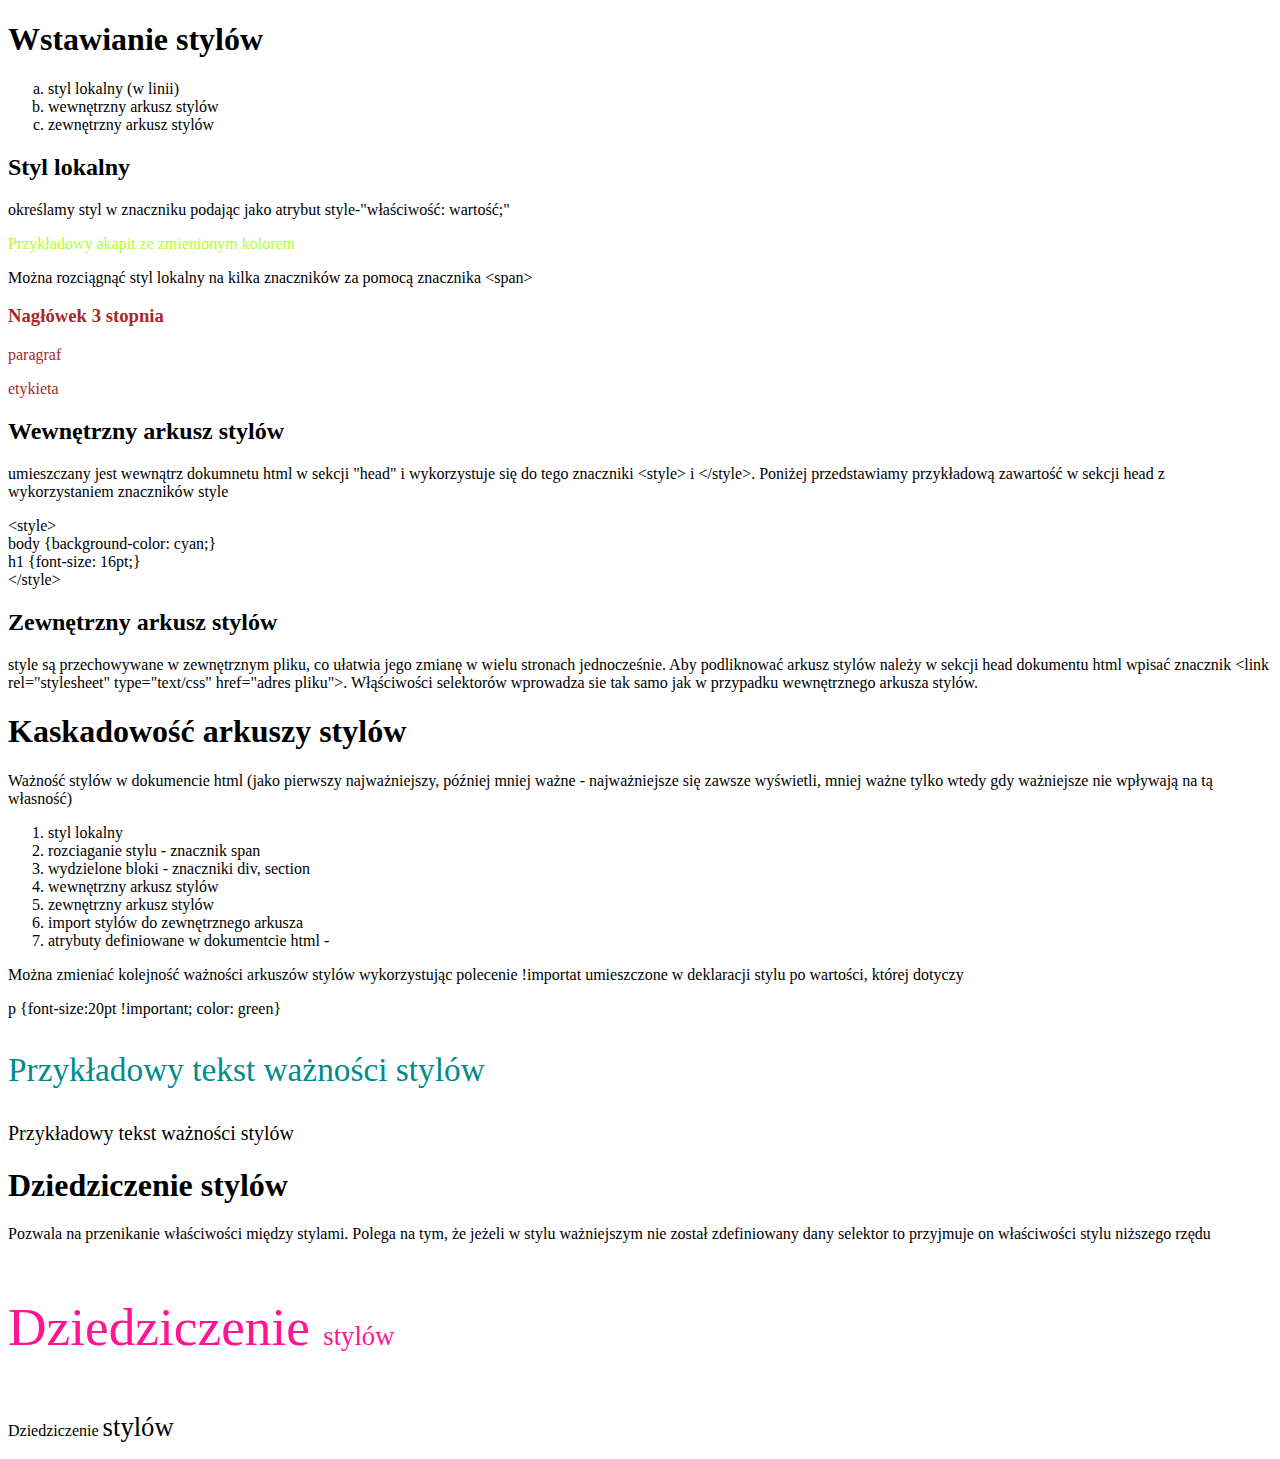
==== znacznikiCSS/index.html @ 1242eace "css" ====
<!DOCTYPE html>
<html lang="pl">
<head>
    <meta charset="UTF-8">
    <meta http-equiv="X-UA-Compatible" content="IE=edge">
    <meta name="viewport" content="width=device-width, initial-scale=1.0">
    <title>Kaskadowe arkusze stylów</title>
    <style>
        #normalny{
            font-size: 25pt !important;
            color:darkcyan
        }
        .dziedziczenie{
            font-size:40pt;
            color:deeppink;
        }
    </style>
</head>
<body>
    <h1>Wstawianie stylów</h1>
    <ol type="a">
        <li>styl lokalny (w linii)</li>
        <li>wewnętrzny arkusz stylów</li>
        <li>zewnętrzny arkusz stylów</li>
    </ol>

    <h2>Styl lokalny</h2>
    <p>określamy styl w znaczniku podając jako atrybut style-"właściwość: wartość;"</p>
    <p style="color: greenyellow">Przykładowy akapit ze zmienionym kolorem</p>

    <p>Można rozciągnąć styl lokalny na kilka znaczników za pomocą znacznika &lt;span&gt;</p>
    <span style="color:brown">
    <h3>Nagłówek 3 stopnia</h3>
    <p>paragraf</p>
    <label>etykieta</label>
    </span>
    <h2>Wewnętrzny arkusz stylów</h2>
    <p>umieszczany jest wewnątrz dokumnetu html w sekcji "head" i wykorzystuje się do tego znaczniki &lt;style&gt; i &lt;/style&gt;. Poniżej przedstawiamy przykładową zawartość w sekcji head z wykorzystaniem znaczników style</p>
    <p>
        &lt;style&gt;<br>
            body {background-color: cyan;}<br>
            h1 {font-size: 16pt;}<br>

        &lt;/style&gt;
    </p>
    <h2>Zewnętrzny arkusz stylów</h2>
    <p>style są przechowywane w zewnętrznym pliku, co ułatwia jego zmianę w wielu stronach jednocześnie. Aby podliknować arkusz stylów należy w sekcji head dokumentu html wpisać znacznik  &lt;link rel="stylesheet" type="text/css" href="adres pliku"&gt;. Włąściwości selektorów wprowadza sie tak samo jak w przypadku wewnętrznego arkusza stylów.</p>

    <h1> Kaskadowość arkuszy stylów</h1>
    <p>Ważność stylów w dokumencie html (jako pierwszy najważniejszy, później mniej ważne - najważniejsze się zawsze wyświetli, mniej ważne tylko wtedy gdy ważniejsze nie wpływają na tą własność) </p>
    <ol>
        <li>styl lokalny</li>
        <li>rozciaganie stylu - znacznik span</li>
        <li>wydzielone bloki - znaczniki div, section</li>
        <li>wewnętrzny arkusz stylów</li>
        <li>zewnętrzny arkusz stylów</li>
        <li>import stylów do zewnętrznego arkusza</li>
        <li>atrybuty definiowane w dokumentcie html - </li>
    </ol>
    <p>Można zmieniać kolejność ważności arkuszów stylów wykorzystując polecenie !importat umieszczone w deklaracji stylu po wartości, której dotyczy</p>
    <p>p {font-size:20pt !important; color: green}</p>
    <p id="normalny" style="font-size:15pt;">Przykładowy tekst ważności stylów</p>
    <p style="font-size:15pt;">Przykładowy tekst ważności stylów</p>
    <h1>Dziedziczenie stylów</h1>
    <p>Pozwala na przenikanie właściwości między stylami. Polega na tym, że jeżeli w stylu ważniejszym nie został zdefiniowany dany selektor to przyjmuje on właściwości stylu niższego rzędu</p>
    <p class="dziedziczenie">Dziedziczenie <span style="font-size:20pt">stylów</span></p>
    <p>Dziedziczenie <span style="font-size:20pt">stylów</span></p>

</body>
</html>
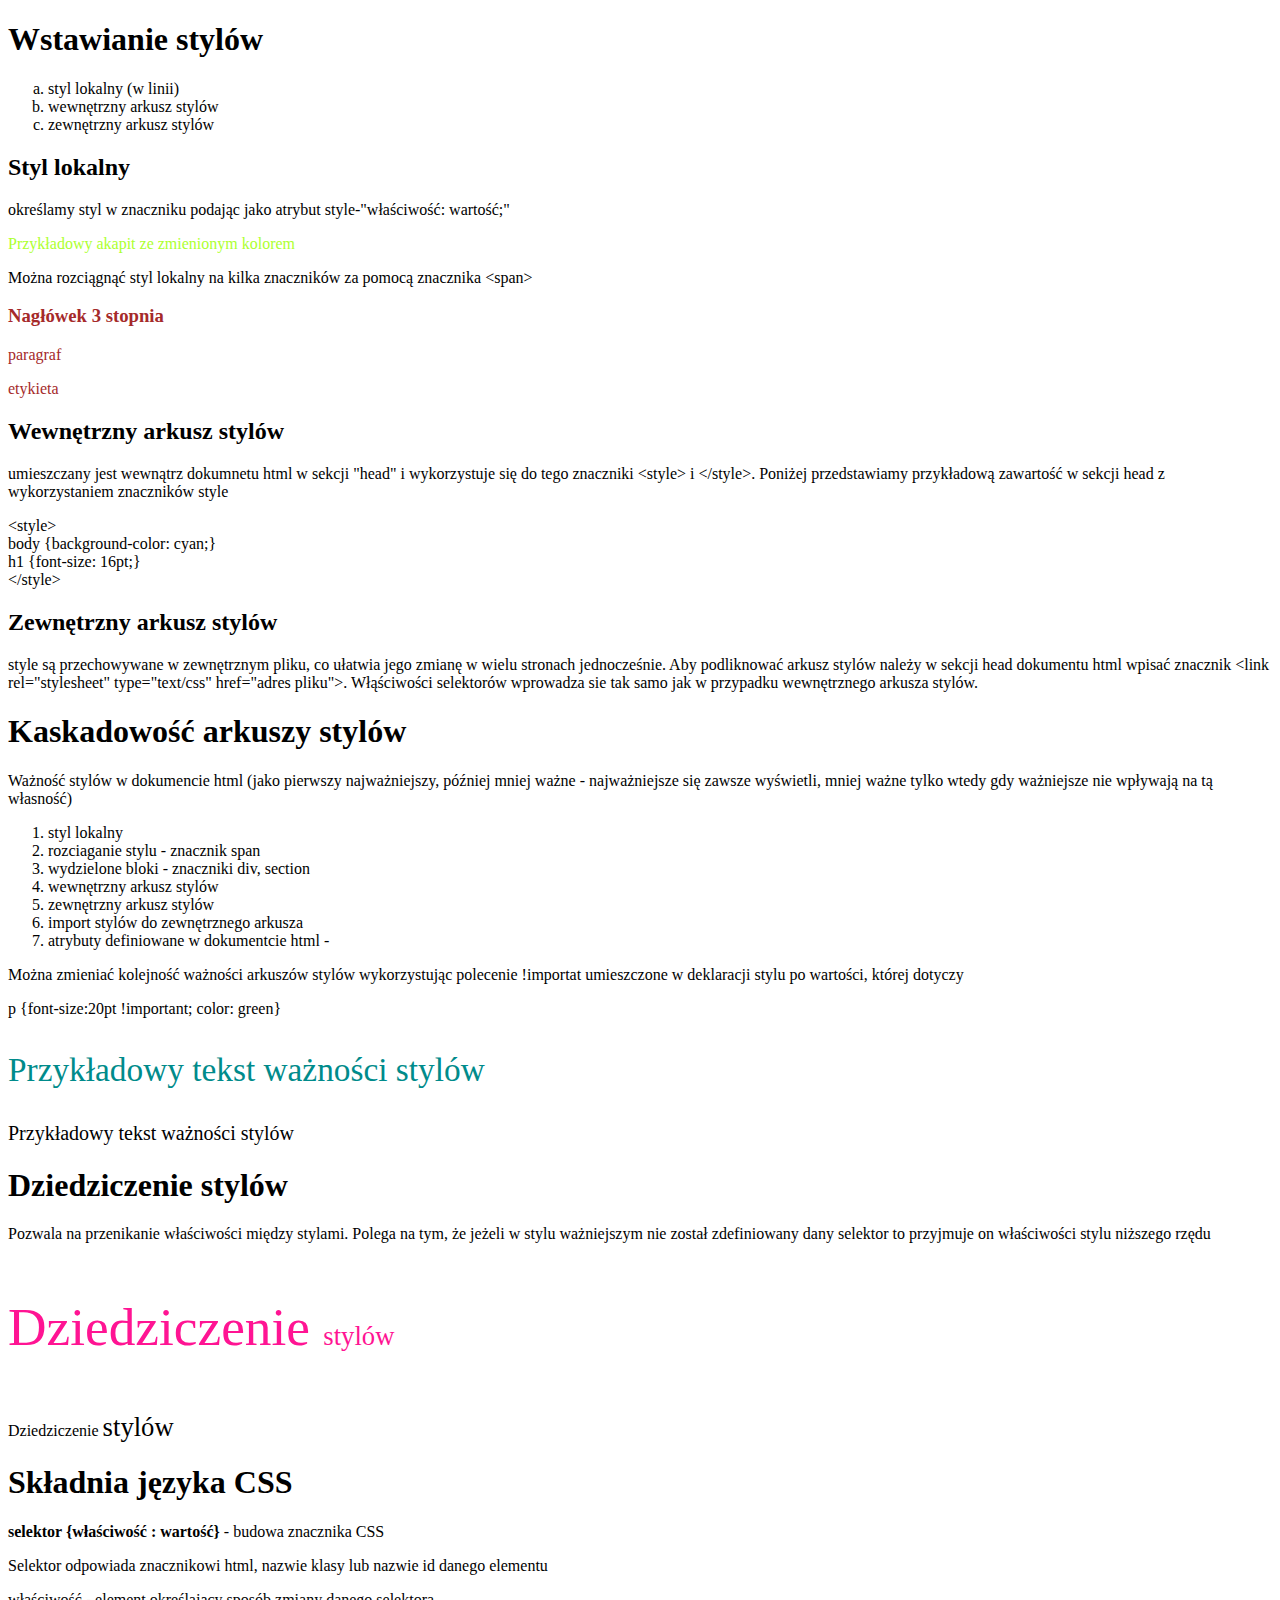
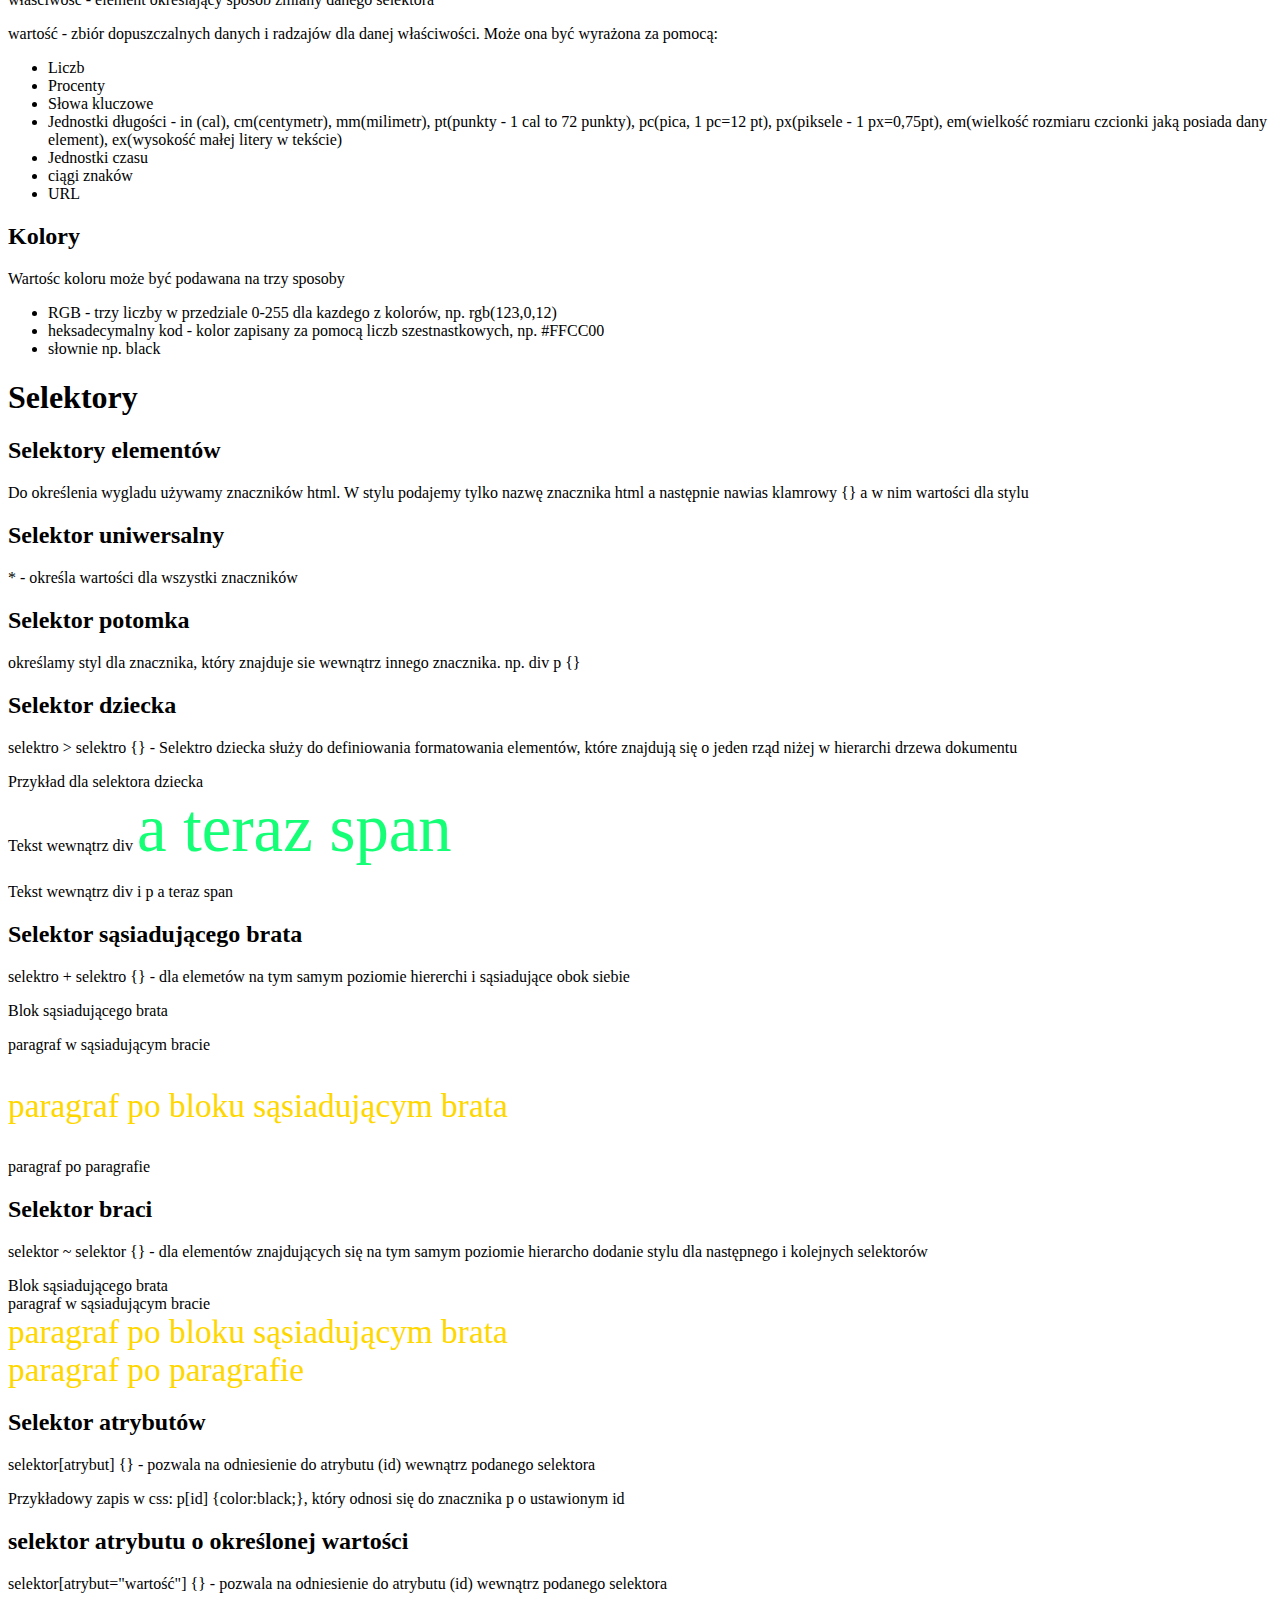
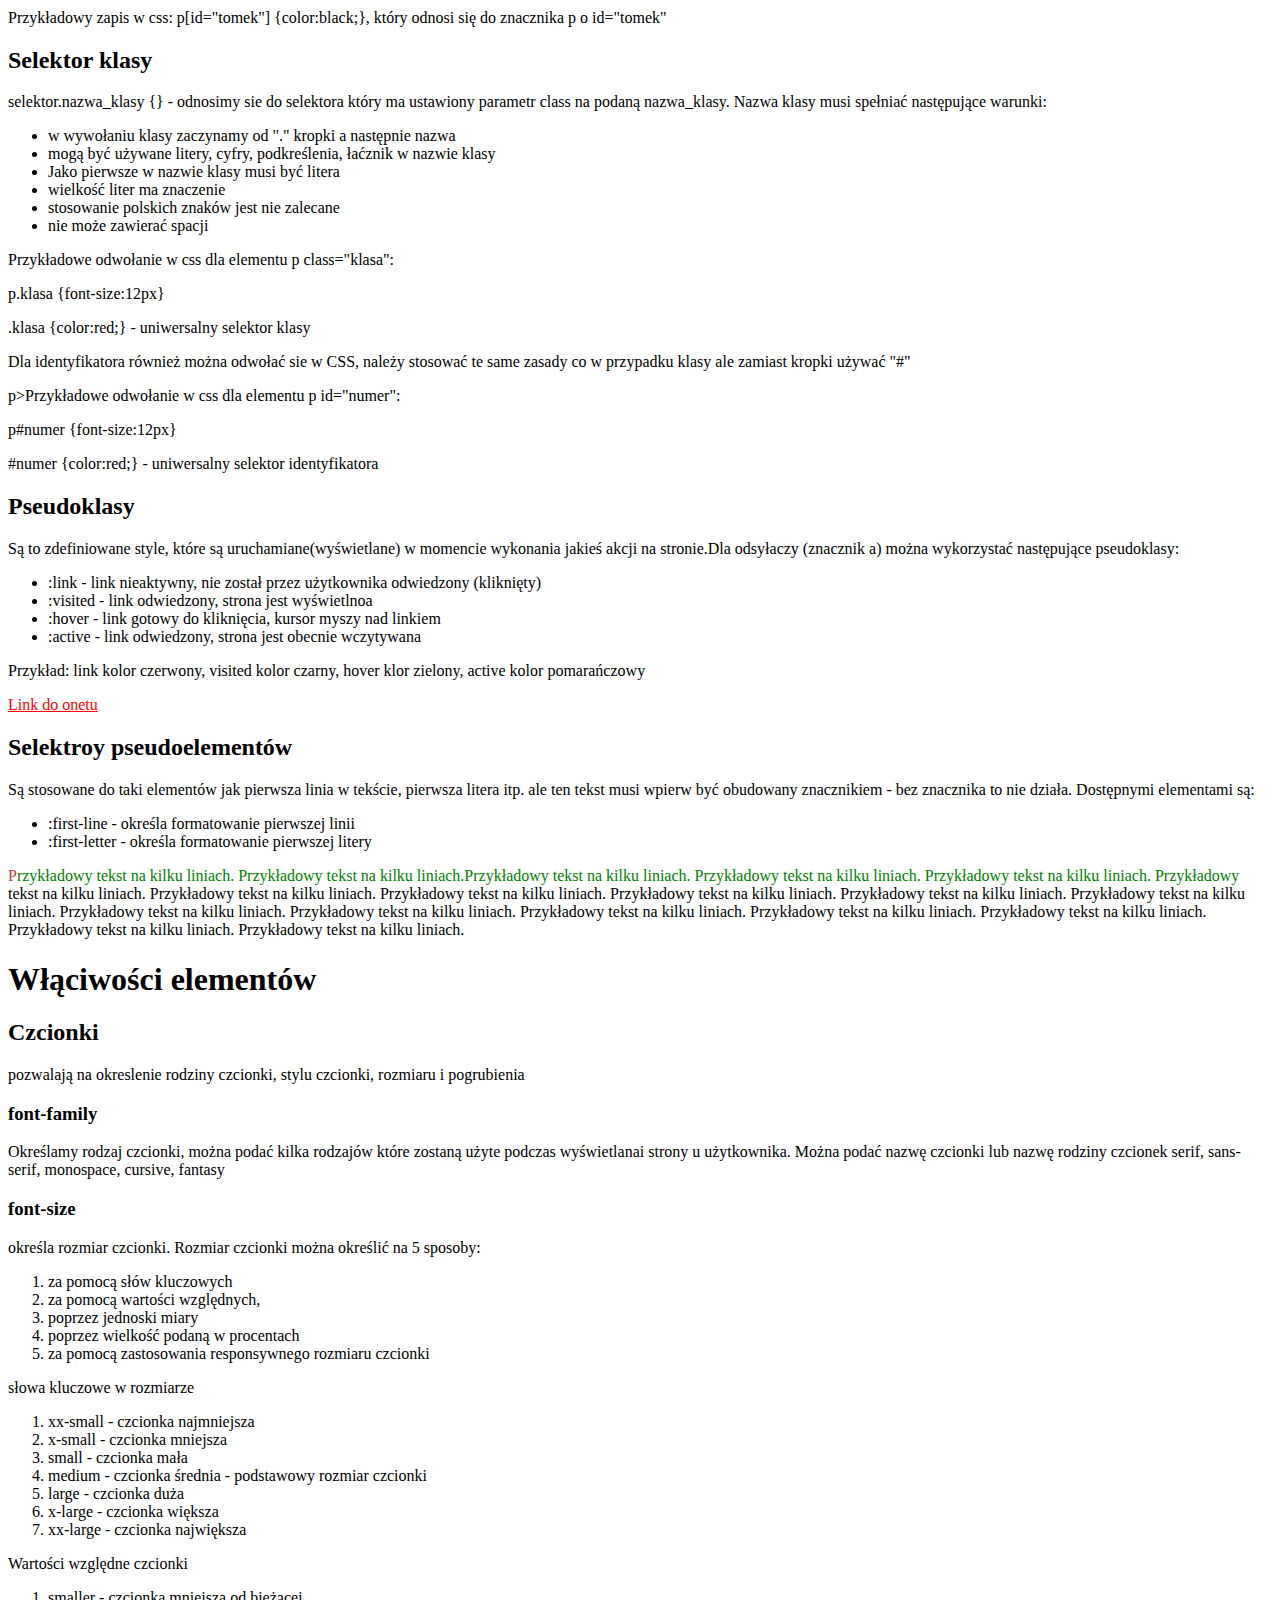
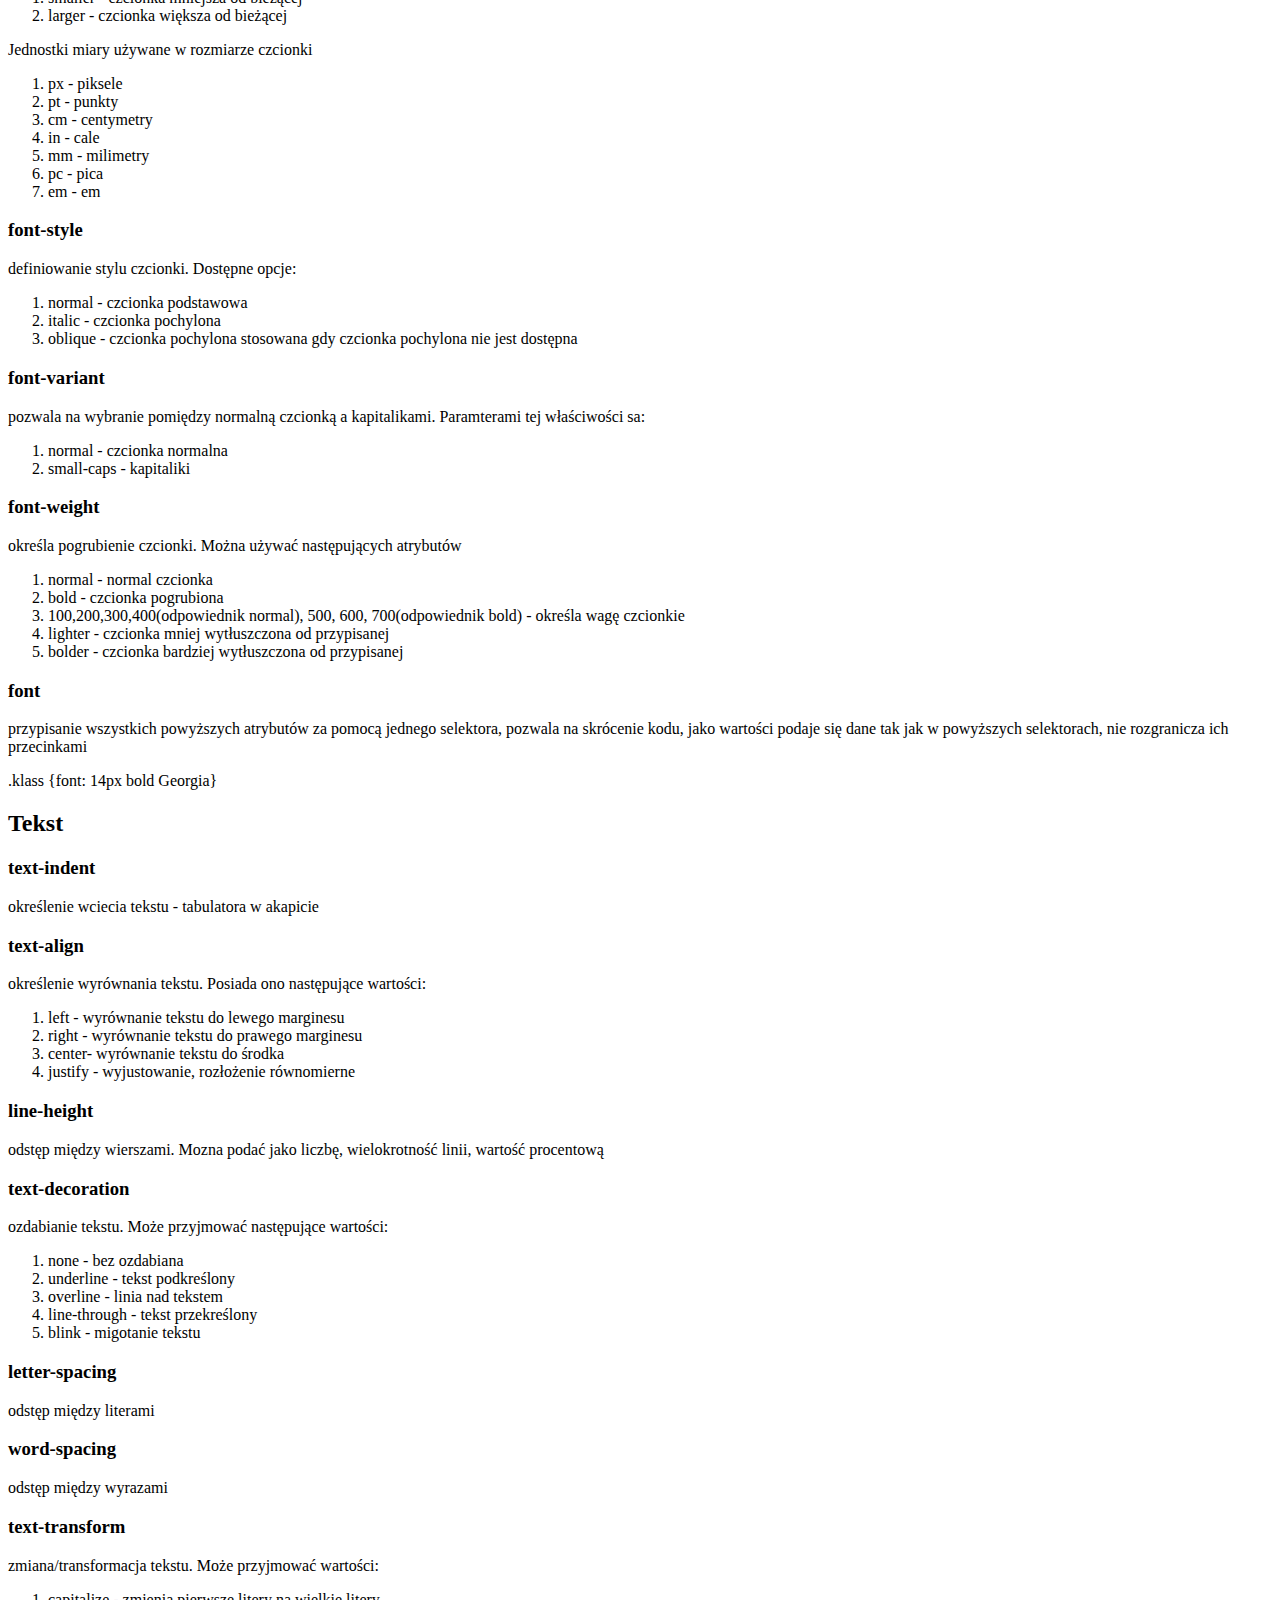
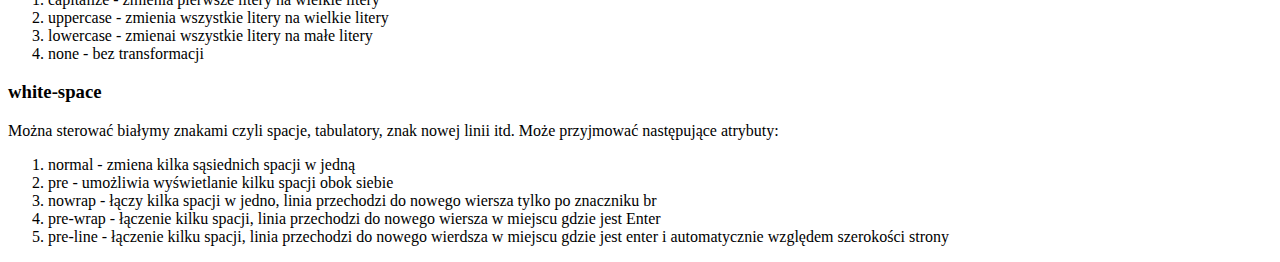
==== commit e6d30d43: "css" ====
--- a/znacznikiCSS/index.html
+++ b/znacznikiCSS/index.html
@@ -13,6 +13,39 @@
         .dziedziczenie{
             font-size:40pt;
             color:deeppink;
+        }
+        div > span {
+            font-size:50pt;
+            color:rgb(20, 255, 118);
+        }
+        div + p{
+            font-size: 25pt;
+            color: gold;
+        }
+        aside ~ main{
+            font-size: 25pt;
+            color: gold;
+        }
+
+        a:link {
+            color:red;
+        }
+        a:visited {
+            color:black;
+        }
+        a:hover {
+            color:green;
+        }
+        a:active {
+            color:orange;
+        }
+        .pseudo:first-line{
+            color:green;
+            font-size: 12 px;
+        }
+        .pseudo:first-letter{
+            color:rgb(182, 60, 60);
+            font-size: 20 px;
         }
     </style>
 </head>
@@ -65,6 +98,203 @@
     <p>Pozwala na przenikanie właściwości między stylami. Polega na tym, że jeżeli w stylu ważniejszym nie został zdefiniowany dany selektor to przyjmuje on właściwości stylu niższego rzędu</p>
     <p class="dziedziczenie">Dziedziczenie <span style="font-size:20pt">stylów</span></p>
     <p>Dziedziczenie <span style="font-size:20pt">stylów</span></p>
-
+    <h1>Składnia języka CSS</h1>
+    <p><strong>selektor {właściwość : wartość}</strong> - budowa znacznika CSS</p>
+    <p>Selektor odpowiada znacznikowi html, nazwie klasy lub nazwie id danego elementu</p>
+    <p>właściwość - element określający sposób zmiany danego selektora </p>
+    <p>wartość - zbiór dopuszczalnych danych i radzajów dla danej właściwości. Może ona być wyrażona za pomocą:</p>
+    <ul>
+        <li>Liczb</li>
+        <li>Procenty</li>
+        <li>Słowa kluczowe</li>
+        <li>Jednostki długości - in (cal), cm(centymetr), mm(milimetr), pt(punkty - 1 cal to 72 punkty), pc(pica, 1 pc=12 pt), px(piksele - 1 px=0,75pt), em(wielkość rozmiaru czcionki jaką posiada dany element), ex(wysokość małej litery w tekście)</li>
+        <li>Jednostki czasu</li>
+        <li>ciągi znaków</li>
+        <li>URL</li>
+    </ul>
+    <h2>Kolory</h2>
+    <p>Wartośc koloru może być podawana na trzy sposoby</p>
+    <ul>
+        <li>RGB - trzy liczby w przedziale 0-255 dla kazdego z kolorów, np. rgb(123,0,12)</li>
+        <li>heksadecymalny kod - kolor zapisany za pomocą liczb szestnastkowych, np. #FFCC00</li>
+        <li>słownie np. black</li>
+    </ul>
+    <h1>Selektory</h1>
+    <h2>Selektory elementów</h2>
+    <p>Do określenia wygladu używamy znaczników html. W stylu podajemy tylko nazwę znacznika html a następnie nawias klamrowy {} a w nim wartości dla stylu</p>
+    <h2>Selektor uniwersalny</h2>
+    <p>* - określa wartości dla wszystki znaczników</p>
+    <h2>Selektor potomka</h2>
+    <p> określamy styl dla znacznika, który znajduje sie wewnątrz innego znacznika. np. div p {}</p>
+    <h2>Selektor dziecka</h2>
+    <p>selektro > selektro {} - Selektro dziecka służy do definiowania formatowania elementów, które znajdują się o jeden rząd niżej w hierarchi drzewa dokumentu</p>
+    <div>
+        Przykład dla selektora dziecka<br>
+        Tekst wewnątrz div <span>a teraz span</span>
+        <p>Tekst wewnątrz div i p <span>a teraz span</span> </p>
+    </div>
+    <h2>Selektor sąsiadującego brata</h2>
+    <p>selektro + selektro {} - dla elemetów na tym samym poziomie hiererchi i sąsiadujące obok siebie</p>
+    <div>
+        Blok sąsiadującego brata
+        <p>paragraf w sąsiadującym bracie</p>
+    </div>
+    <p>paragraf po bloku sąsiadującym brata</p>
+    <p>paragraf po paragrafie</p>
+    <h2>Selektor braci</h2>
+    <p>selektor ~ selektor {} - dla elementów znajdujących się na tym samym poziomie hierarcho dodanie stylu dla następnego i kolejnych selektorów</p>
+    <aside>
+        Blok sąsiadującego brata
+        <main>paragraf w sąsiadującym bracie</main>
+    </aside>
+    <main>paragraf po bloku sąsiadującym brata</main>
+    <main>paragraf po paragrafie</main>
+    <h2>Selektor atrybutów</h2>
+    <p>selektor[atrybut] {} - pozwala na odniesienie do atrybutu (id) wewnątrz podanego selektora</p>
+    <p>Przykładowy zapis w css: p[id] {color:black;}, który odnosi się do znacznika p o ustawionym id</p>
+    <h2>selektor atrybutu o określonej wartości</h2>
+    <p>selektor[atrybut="wartość"] {} - pozwala na odniesienie do atrybutu (id) wewnątrz podanego selektora</p>
+    <p>Przykładowy zapis w css: p[id="tomek"] {color:black;}, który odnosi się do znacznika p o id="tomek"</p>
+    <h2>Selektor klasy</h2>
+    <p>selektor.nazwa_klasy {} - odnosimy sie do selektora który ma ustawiony parametr class na podaną nazwa_klasy. Nazwa klasy  musi spełniać następujące warunki:</p>
+    <ul>
+        <li>w wywołaniu klasy zaczynamy od "." kropki a następnie nazwa</li>
+        <li>mogą być używane litery, cyfry, podkreślenia, łaćznik w nazwie klasy</li>
+        <li>Jako pierwsze w nazwie klasy musi być litera</li>
+        <li>wielkość liter ma znaczenie</li>
+        <li>stosowanie polskich znaków jest nie zalecane</li>
+        <li>nie może zawierać spacji</li>
+    </ul>
+    <p>Przykładowe odwołanie w css dla elementu p class="klasa":</p>
+    <p>p.klasa {font-size:12px}</p>
+    <p>.klasa {color:red;} - uniwersalny selektor klasy</p>
+    <p>Dla identyfikatora również można odwołać sie w CSS, należy stosować te same zasady co w przypadku klasy ale zamiast kropki używać "#"</p>
+    p>Przykładowe odwołanie w css dla elementu p id="numer":</p>
+    <p>p#numer {font-size:12px}</p>
+    <p>#numer {color:red;} - uniwersalny selektor identyfikatora</p>
+    <h2>Pseudoklasy</h2>
+    <p>Są to zdefiniowane style, które są uruchamiane(wyświetlane) w momencie wykonania jakieś akcji na stronie.Dla odsyłaczy (znacznik a) można wykorzystać następujące pseudoklasy:</p>
+    <ul>
+        <li>:link - link nieaktywny, nie został przez użytkownika odwiedzony (kliknięty)</li>
+        <li>:visited - link odwiedzony, strona jest wyświetlnoa</li>
+        <li>:hover - link gotowy do kliknięcia, kursor myszy nad linkiem</li>
+        <li>:active - link odwiedzony, strona jest obecnie wczytywana</li>
+    </ul>
+    <p>Przykład: link kolor czerwony, visited kolor czarny, hover klor zielony, active kolor pomarańczowy</p>
+    <p><a href="https://www.onet.pl/">Link do onetu</a></p>
+    <h2>Selektroy pseudoelementów</h2>
+    <p>Są stosowane do taki elementów jak pierwsza linia w tekście, pierwsza litera itp. ale ten tekst musi wpierw być obudowany znacznikiem - bez znacznika to nie działa. Dostępnymi elementami są:</p>
+    <ul>
+        <li>:first-line - określa formatowanie pierwszej linii</li>
+        <li>:first-letter - określa formatowanie pierwszej litery</li>
+    </ul>
+    <p class="pseudo">Przykładowy tekst na kilku liniach. Przykładowy tekst na kilku liniach.Przykładowy tekst na kilku liniach. Przykładowy tekst na kilku liniach. Przykładowy tekst na kilku liniach. Przykładowy tekst na kilku liniach. Przykładowy tekst na kilku liniach. Przykładowy tekst na kilku liniach. Przykładowy tekst na kilku liniach. Przykładowy tekst na kilku liniach. Przykładowy tekst na kilku liniach. Przykładowy tekst na kilku liniach. Przykładowy tekst na kilku liniach. Przykładowy tekst na kilku liniach. Przykładowy tekst na kilku liniach. Przykładowy tekst na kilku liniach. Przykładowy tekst na kilku liniach. Przykładowy tekst na kilku liniach.</p>
+    <h1>Włąciwości elementów</h1>
+    <h2>Czcionki</h2>
+    <p>pozwalają na okreslenie rodziny czcionki, stylu czcionki, rozmiaru i pogrubienia</p>
+    <h3>font-family</h3>
+    <p>Określamy rodzaj czcionki, można podać kilka rodzajów które zostaną użyte podczas wyświetlanai strony u użytkownika. Można podać nazwę czcionki lub nazwę rodziny czcionek serif, sans-serif, monospace, cursive, fantasy</p>
+    <h3>font-size</h3>
+    <p>określa rozmiar czcionki. Rozmiar czcionki można określić na 5 sposoby:</p>
+    <ol>
+        <li>za pomocą słów kluczowych</li>
+    <li>za pomocą wartości względnych,</li>
+    <li>poprzez jednoski miary</li>  
+    <li>poprzez wielkość podaną w procentach</li> 
+    <li>za pomocą zastosowania responsywnego rozmiaru czcionki</li>
+    </ol>
+    <p>słowa kluczowe w rozmiarze</p>
+    <ol>
+        <li>xx-small - czcionka najmniejsza</li>
+        <li>x-small - czcionka mniejsza</li>
+        <li>small - czcionka mała</li>
+        <li>medium - czcionka średnia - podstawowy rozmiar czcionki</li>
+        <li>large - czcionka duża</li>
+        <li>x-large - czcionka większa</li>
+        <li>xx-large - czcionka największa</li>
+    </ol>
+    <p>Wartości względne czcionki</p>
+    <ol>
+        <li>smaller - czcionka mniejsza od bieżącej</li>
+        <li>larger - czcionka większa od bieżącej</li>
+    </ol>
+    <p>Jednostki miary używane w rozmiarze czcionki</p>
+    <ol>
+        <li>px - piksele</li>
+        <li>pt - punkty</li>
+        <li>cm - centymetry</li>
+        <li>in - cale</li>
+        <li>mm - milimetry</li>
+        <li>pc - pica</li>
+        <li>em - em</li>
+    </ol>
+    <h3>font-style</h3>
+    <p>definiowanie stylu czcionki. Dostępne opcje:</p>
+    <ol>
+        <li>normal - czcionka podstawowa</li>
+        <li>italic - czcionka pochylona</li>
+        <li>oblique - czcionka pochylona stosowana gdy czcionka pochylona nie jest dostępna</li>
+    </ol>
+    <h3>font-variant</h3>
+    <p> pozwala na wybranie pomiędzy normalną czcionką a kapitalikami. Paramterami tej właściwości sa:</p>
+    <ol>
+        <li>normal - czcionka normalna</li>
+        <li>small-caps - kapitaliki</li>
+    </ol>
+    <h3>font-weight</h3>
+    <p>określa pogrubienie czcionki. Można używać następujących atrybutów</p>
+    <ol>
+        <li>normal - normal czcionka</li>
+        <li>bold - czcionka pogrubiona</li>
+        <li>100,200,300,400(odpowiednik normal), 500, 600, 700(odpowiednik bold) - określa wagę czcionkie</li>
+        <li>lighter - czcionka mniej wytłuszczona od przypisanej</li>
+        <li>bolder - czcionka bardziej wytłuszczona od przypisanej</li>
+    </ol>
+    <h3>font</h3>
+    <p>przypisanie wszystkich powyższych atrybutów za pomocą jednego selektora, pozwala na skrócenie kodu, jako wartości podaje się dane tak jak w powyższych selektorach, nie rozgranicza ich przecinkami</p>
+    <p>.klass {font: 14px bold Georgia}</p>
+    <h2>Tekst</h2>
+    <h3>text-indent</h3>
+    <p>określenie wciecia tekstu - tabulatora w akapicie</p>
+    <h3>text-align</h3>
+    <p>określenie wyrównania tekstu. Posiada ono następujące wartości:</p>
+    <ol>
+        <li>left - wyrównanie tekstu do lewego marginesu</li>
+        <li>right - wyrównanie tekstu do prawego marginesu</li>
+        <li>center- wyrównanie tekstu do środka</li>
+        <li>justify - wyjustowanie, rozłożenie równomierne</li>
+    </ol>
+    <h3>line-height</h3>
+    <p>odstęp między wierszami. Mozna podać jako liczbę, wielokrotność linii, wartość procentową</p>
+    <h3>text-decoration</h3>
+    <p>ozdabianie tekstu. Może przyjmować następujące wartości:</p>
+    <ol>
+        <li>none - bez ozdabiana</li>
+        <li>underline - tekst podkreślony</li>
+        <li>overline - linia nad tekstem</li>
+        <li>line-through - tekst przekreślony</li>
+        <li>blink - migotanie tekstu</li>
+    </ol>
+    <h3>letter-spacing</h3>
+    <p> odstęp między literami</p>
+    <h3>word-spacing</h3>
+    <p>odstęp między wyrazami</p>
+    <h3>text-transform</h3>
+    <p>zmiana/transformacja tekstu. Może przyjmować wartości:</p>
+    <ol>
+        <li>capitalize - zmienia pierwsze litery na wielkie litery</li>
+        <li>uppercase - zmienia wszystkie litery na wielkie litery</li>
+        <li>lowercase - zmienai wszystkie litery na małe litery</li>
+        <li>none - bez transformacji</li>
+    </ol>
+    <h3>white-space</h3>
+    <p>Można sterować białymy znakami czyli spacje, tabulatory, znak nowej linii itd. Może przyjmować następujące atrybuty:</p>
+    <ol>
+        <li>normal - zmiena kilka sąsiednich spacji w jedną</li>
+        <li>pre - umożliwia wyświetlanie kilku spacji obok siebie</li>
+        <li>nowrap - łączy kilka spacji w jedno, linia przechodzi do nowego wiersza tylko po znaczniku br</li>
+        <li>pre-wrap - łączenie kilku spacji, linia przechodzi do nowego wiersza w miejscu gdzie jest Enter</li>
+        <li>pre-line - łączenie kilku spacji, linia przechodzi do nowego wierdsza w miejscu gdzie jest enter i automatycznie względem szerokości strony </li>
+    </ol>
 </body>
 </html>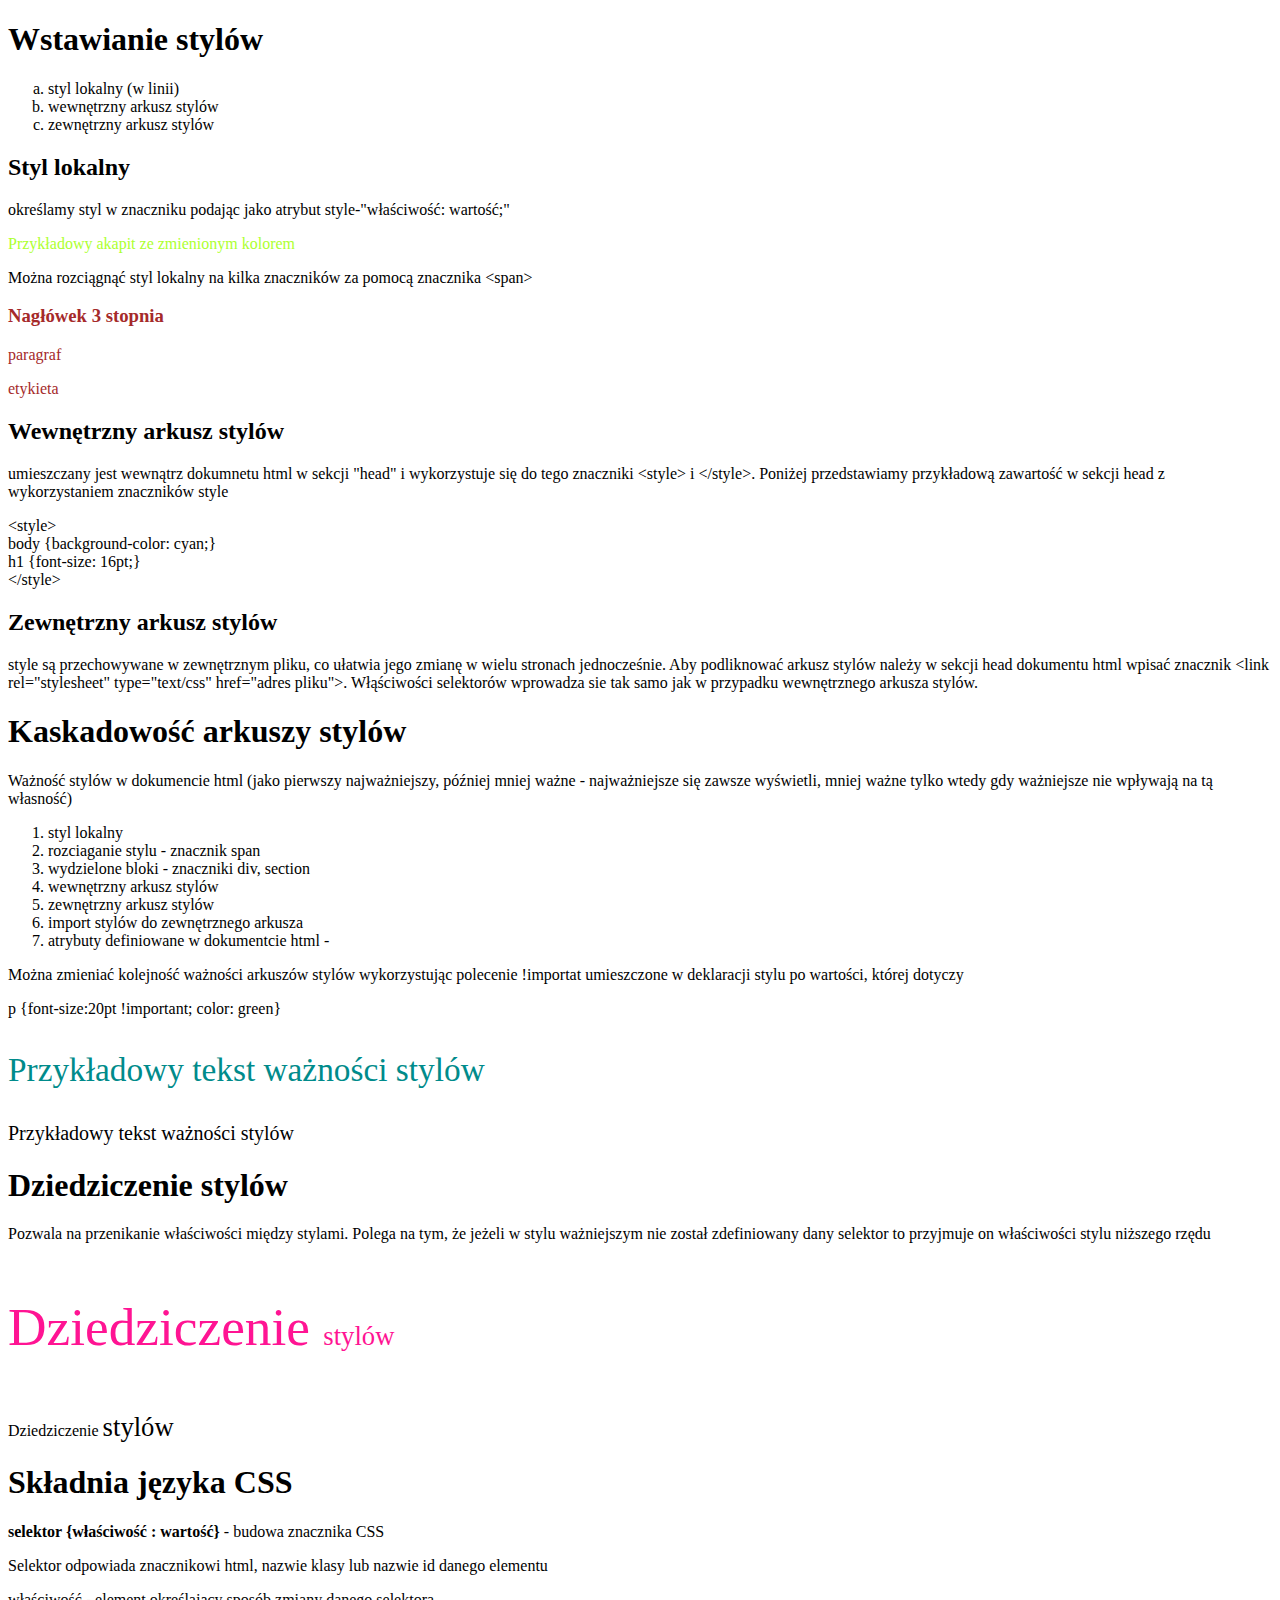
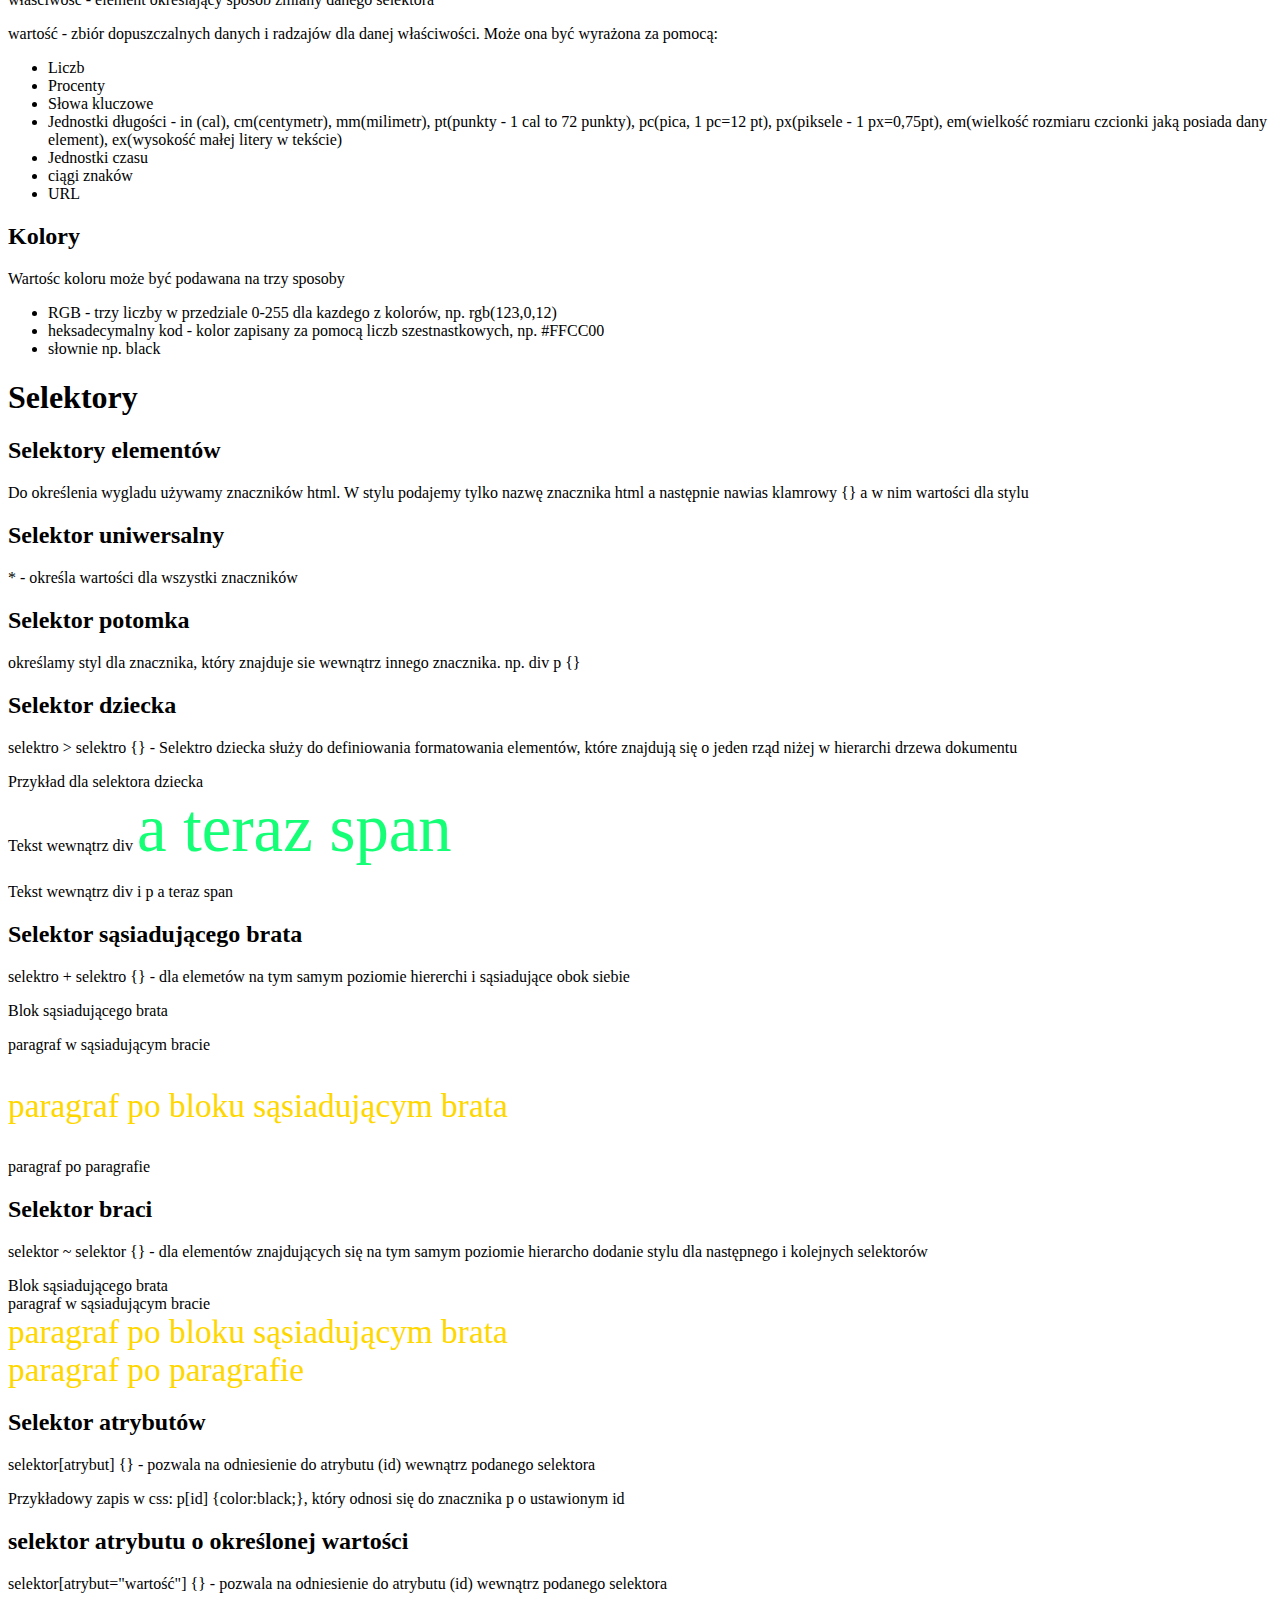
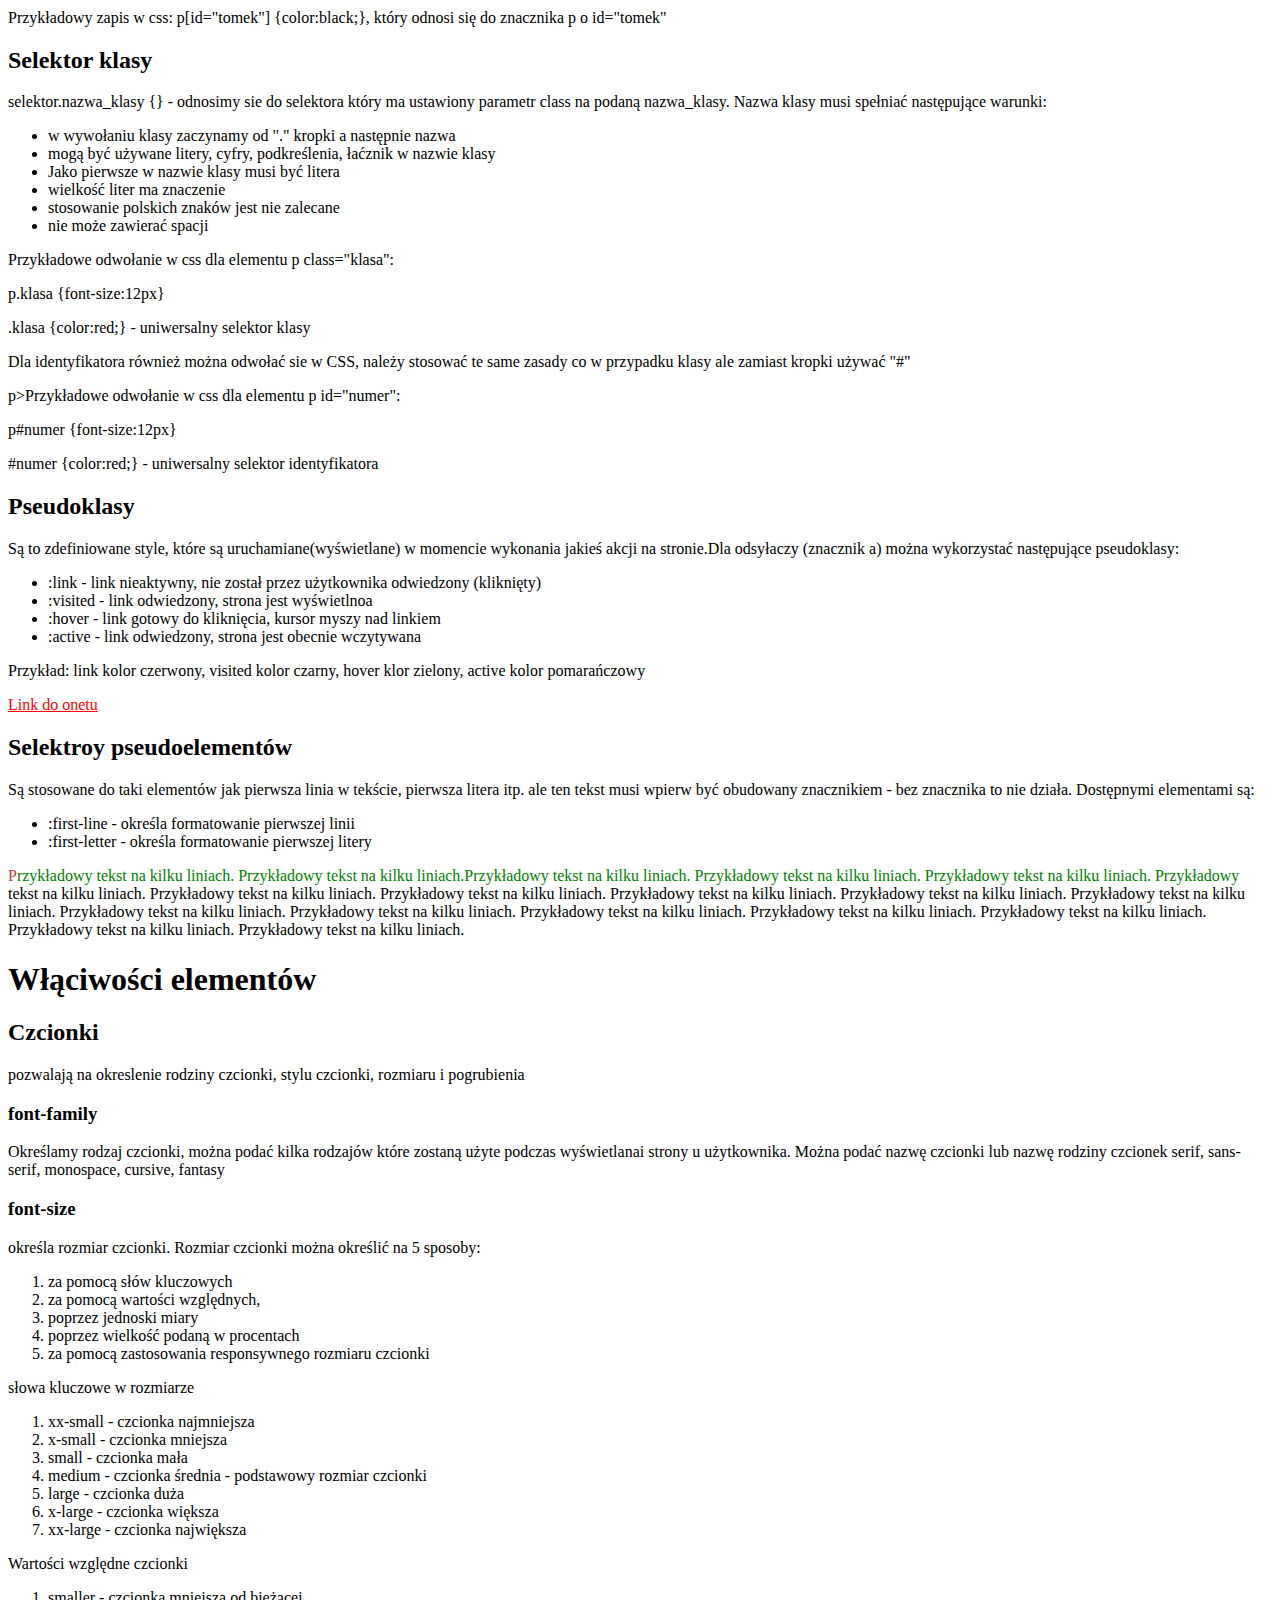
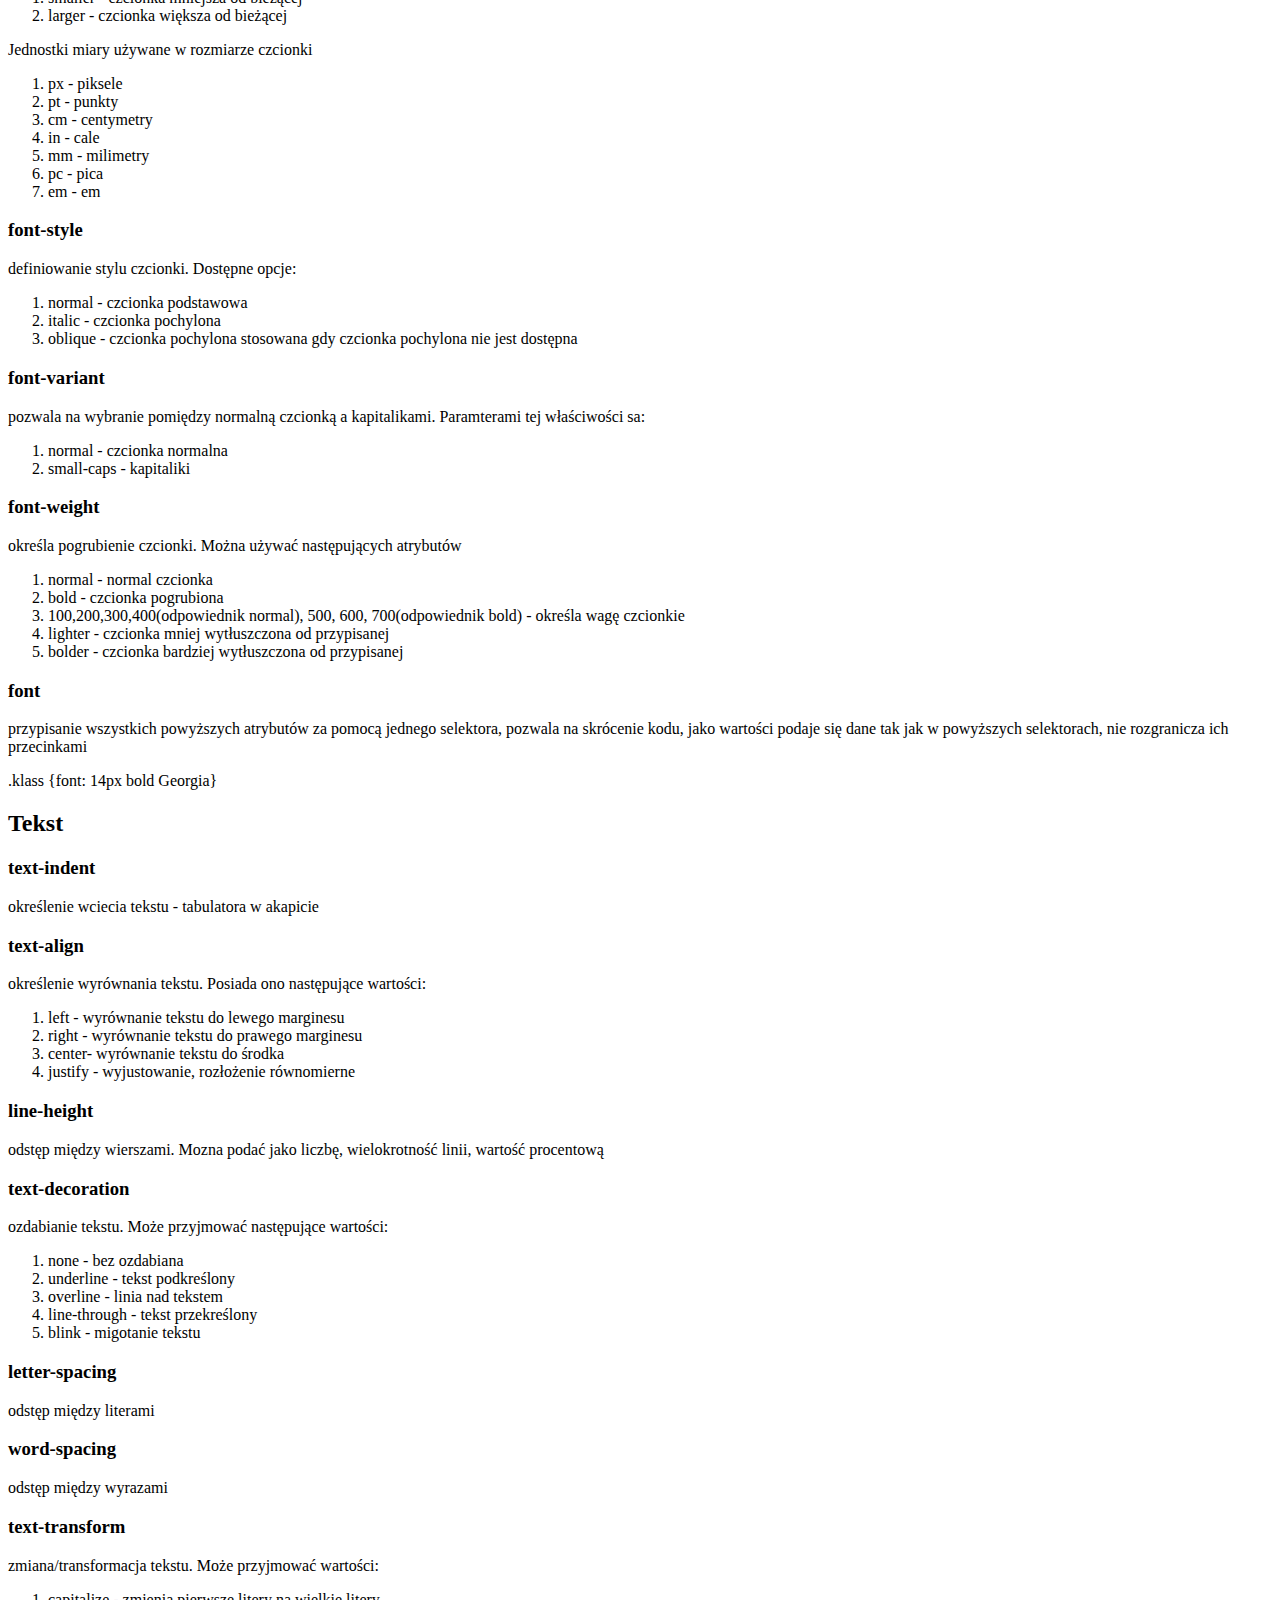
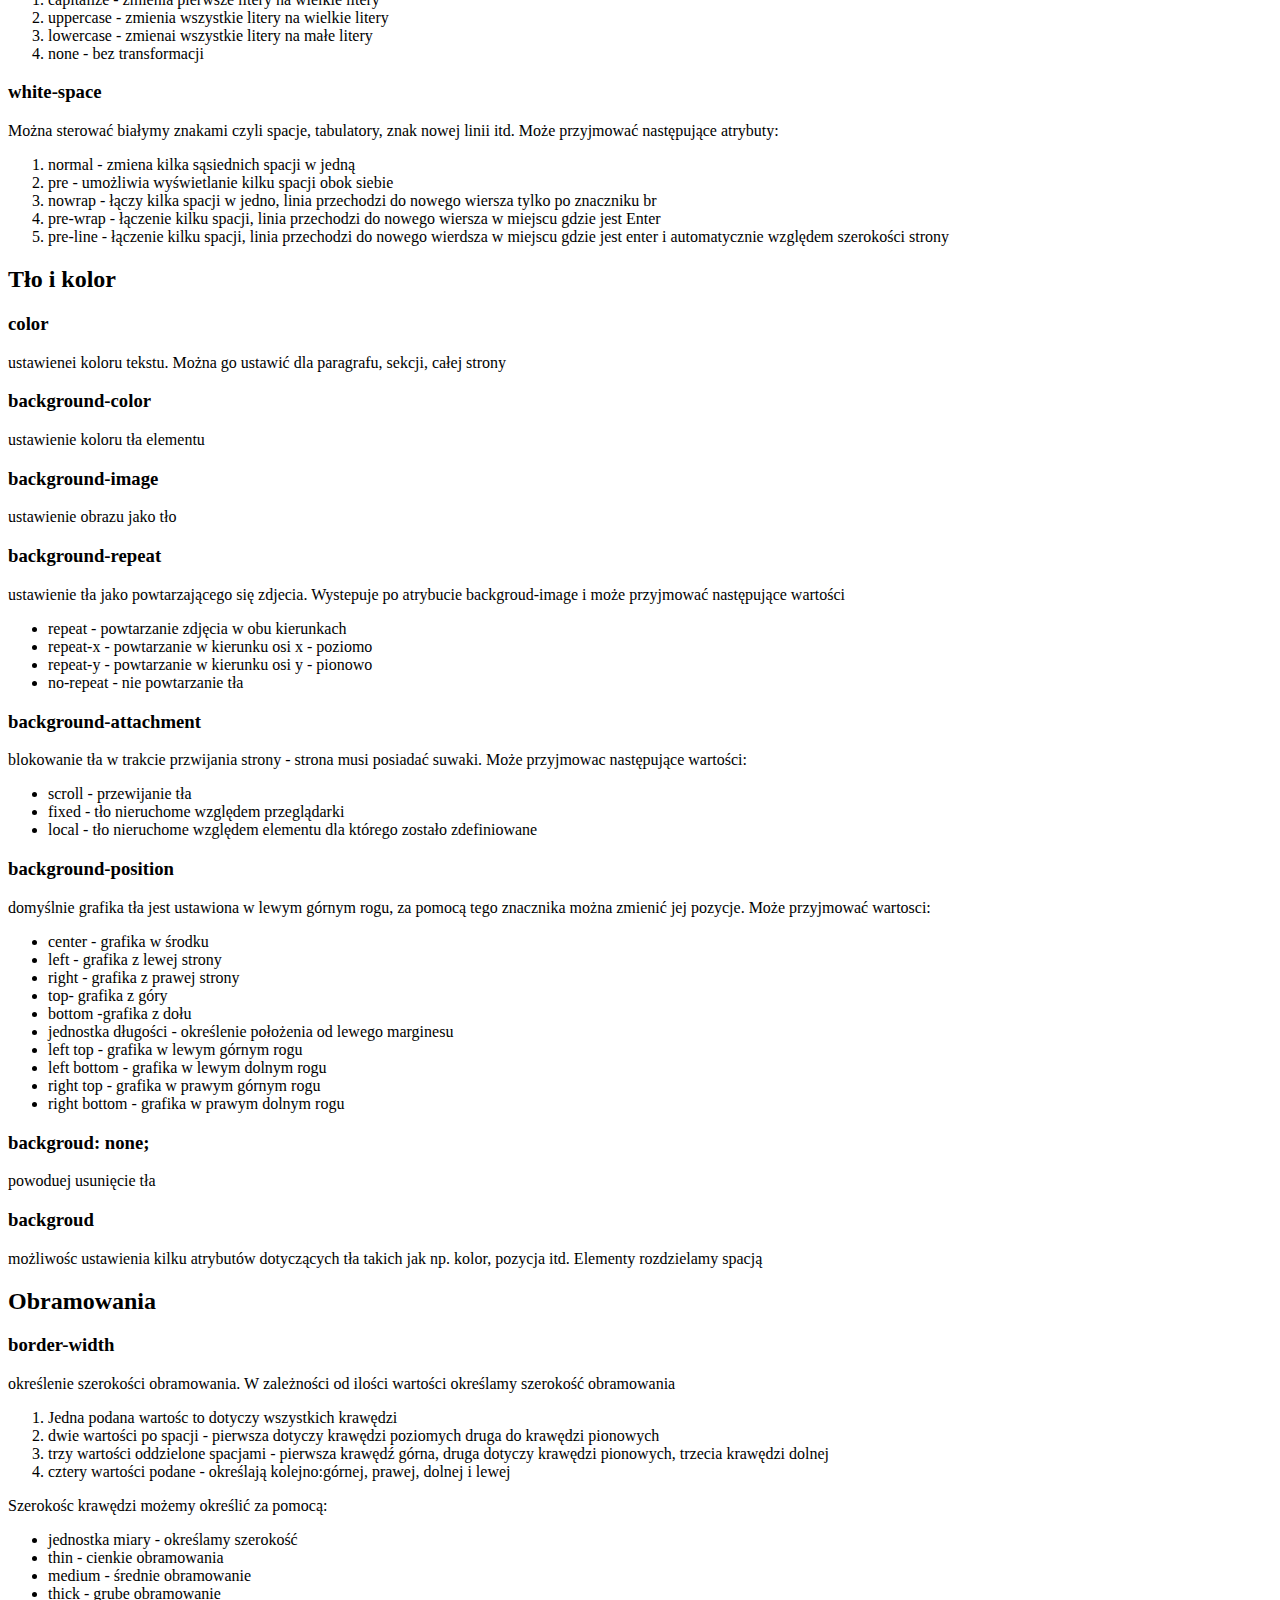
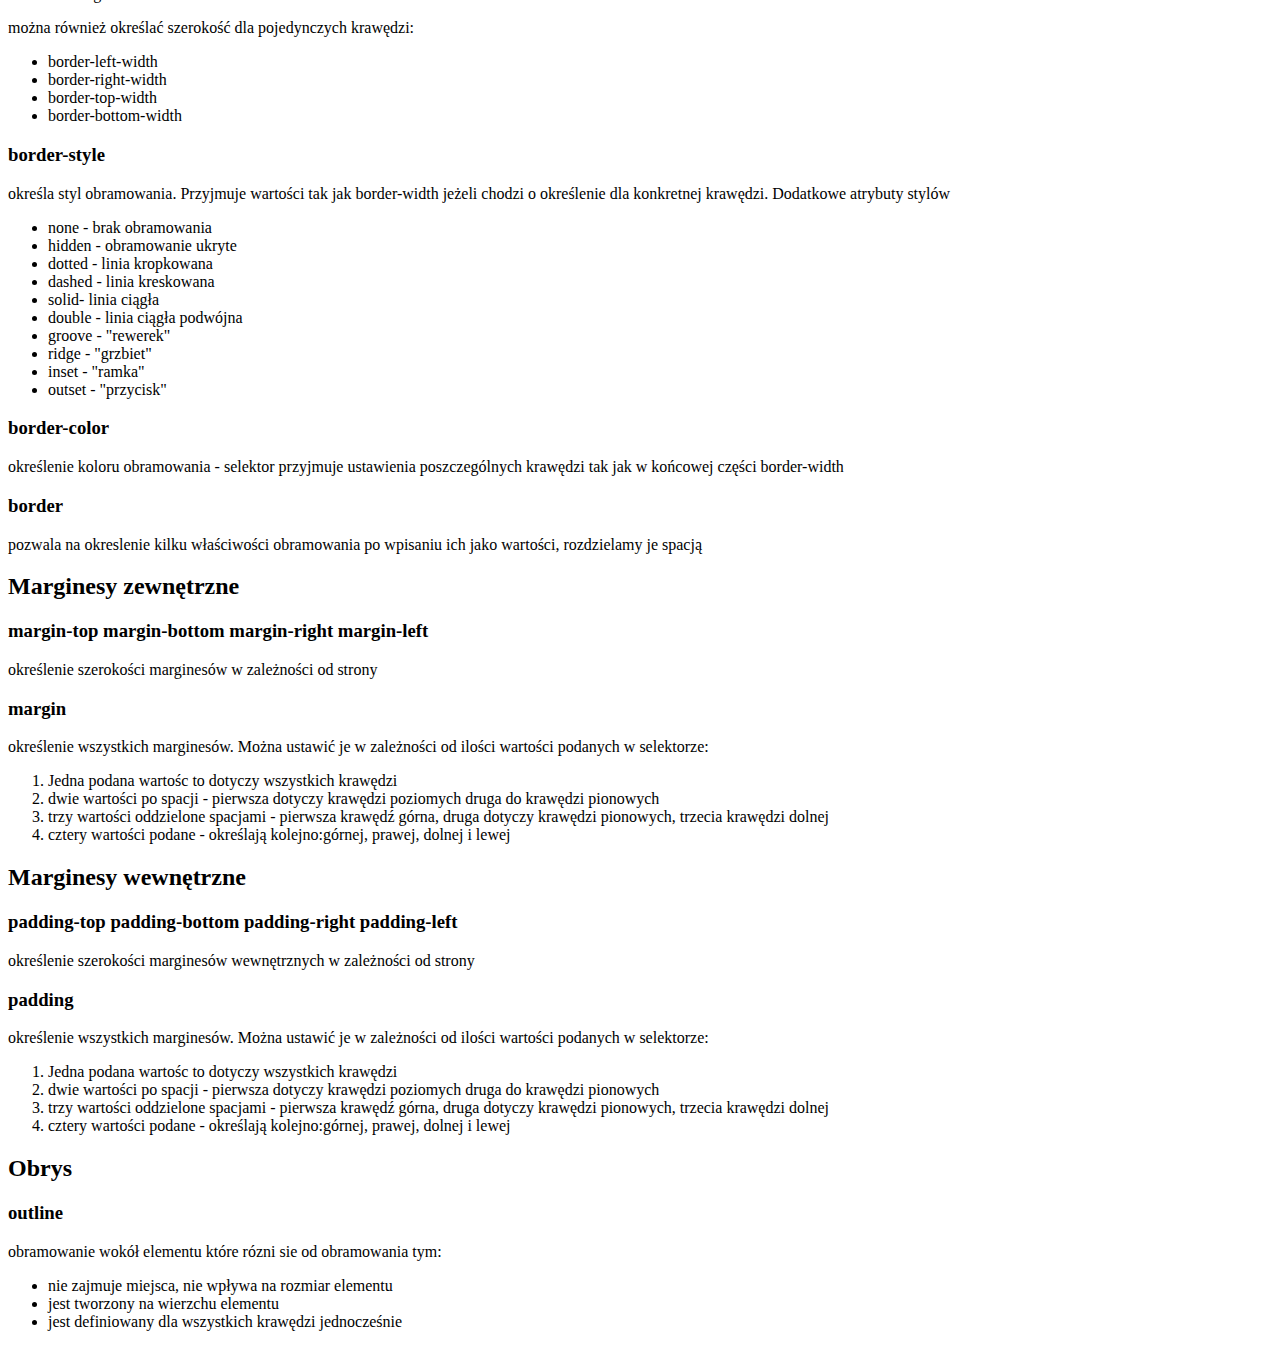
==== commit 9edb7e52: "css" ====
--- a/znacznikiCSS/index.html
+++ b/znacznikiCSS/index.html
@@ -296,5 +296,117 @@
         <li>pre-wrap - łączenie kilku spacji, linia przechodzi do nowego wiersza w miejscu gdzie jest Enter</li>
         <li>pre-line - łączenie kilku spacji, linia przechodzi do nowego wierdsza w miejscu gdzie jest enter i automatycznie względem szerokości strony </li>
     </ol>
+    <h2>Tło i kolor</h2>
+    <h3>color</h3>
+    <p>ustawienei koloru tekstu. Można go ustawić dla paragrafu, sekcji, całej strony</p>
+    <h3>background-color</h3>
+    <p>ustawienie koloru tła elementu</p>
+    <h3>background-image</h3>
+    <p>ustawienie obrazu jako tło</p>
+    <h3>background-repeat</h3>
+    <p>ustawienie tła jako powtarzającego się zdjecia. Wystepuje po atrybucie backgroud-image i może przyjmować następujące wartości</p>
+    <ul>
+        <li>repeat - powtarzanie zdjęcia w obu kierunkach</li>
+        <li>repeat-x - powtarzanie w kierunku osi x - poziomo</li>
+        <li>repeat-y - powtarzanie w kierunku osi y - pionowo</li>
+        <li>no-repeat - nie powtarzanie tła</li>
+    </ul>
+    <h3>background-attachment</h3>
+    <p>blokowanie tła w trakcie przwijania strony - strona musi posiadać suwaki. Może przyjmowac następujące wartości:</p>
+    <ul>
+        <li>scroll - przewijanie tła</li>
+        <li>fixed - tło nieruchome względem przeglądarki</li>
+        <li>local - tło nieruchome względem elementu dla którego zostało zdefiniowane</li>
+    </ul>
+    <h3>background-position</h3>
+    <p>domyślnie grafika tła jest ustawiona w lewym górnym rogu, za pomocą tego znacznika można zmienić jej pozycje. Może przyjmować wartosci:</p>
+    <ul>
+        <li>center - grafika w środku</li>
+        <li>left - grafika z lewej strony</li>
+        <li>right - grafika z prawej strony</li>
+        <li>top- grafika z góry</li>
+        <li>bottom -grafika z dołu</li>
+        <li>jednostka długości - określenie położenia od lewego marginesu</li>
+        <li>left top - grafika w lewym górnym rogu</li>
+        <li>left bottom - grafika w lewym dolnym rogu</li>
+        <li>right top - grafika w prawym górnym rogu</li>
+        <li>right bottom - grafika w prawym dolnym rogu</li>
+    </ul>
+    <h3>backgroud: none;</h3>
+    <p>powoduej usunięcie tła</p>
+    <h3>backgroud</h3>
+    <p>możliwośc ustawienia kilku atrybutów dotyczących tła takich jak np. kolor, pozycja itd. Elementy rozdzielamy spacją</p>
+    <h2>Obramowania</h2>
+    <h3>border-width</h3>
+    <p>określenie szerokości obramowania. W zależności od ilości wartości określamy szerokość obramowania </p>
+    <ol>
+        <li>Jedna podana wartośc to dotyczy wszystkich krawędzi</li>
+        <li>dwie wartości po spacji - pierwsza dotyczy krawędzi poziomych druga do krawędzi pionowych</li>
+        <li>trzy wartości oddzielone spacjami - pierwsza krawędź górna, druga dotyczy krawędzi pionowych, trzecia krawędzi dolnej</li>
+        <li>cztery wartości podane - określają kolejno:górnej, prawej, dolnej i lewej</li>
+    </ol>
+    <p>Szerokośc krawędzi możemy określić za pomocą:</p>
+    <ul>
+        <li>jednostka miary - określamy szerokość</li>
+        <li>thin - cienkie obramowania</li>
+        <li>medium - średnie obramowanie</li>
+        <li>thick - grube obramowanie</li>
+    </ul>
+    <p>można również określać szerokość dla pojedynczych krawędzi:</p>
+    <ul>
+        <li>border-left-width</li>
+        <li>border-right-width</li>
+        <li>border-top-width</li>
+        <li>border-bottom-width</li>
+    </ul>
+    <h3>border-style</h3>
+    <p>określa styl obramowania. Przyjmuje wartości tak jak border-width jeżeli chodzi o określenie dla konkretnej krawędzi. Dodatkowe atrybuty stylów</p>
+    <ul>
+        <li>none - brak obramowania</li>
+        <li>hidden - obramowanie ukryte</li>
+        <li>dotted - linia kropkowana</li>
+        <li>dashed - linia kreskowana</li>
+        <li>solid- linia ciągła</li>
+        <li>double - linia ciągła podwójna</li>
+        <li>groove - "rewerek"</li>
+        <li>ridge - "grzbiet"</li>
+        <li>inset - "ramka"</li>
+        <li>outset - "przycisk"</li>
+    </ul>
+    <h3>border-color</h3>
+    <p>określenie koloru obramowania - selektor przyjmuje ustawienia poszczególnych krawędzi tak jak w końcowej części border-width</p>
+    <h3>border</h3>
+    <p>pozwala na okreslenie kilku właściwości obramowania po wpisaniu ich jako wartości, rozdzielamy je spacją</p>
+    <h2>Marginesy zewnętrzne</h2>
+    <h3>margin-top margin-bottom margin-right margin-left</h3>
+    <p>określenie szerokości marginesów w zależności od strony</p>
+    <h3>margin</h3>
+    <p>określenie wszystkich marginesów. Można ustawić je w zależności od ilości wartości podanych w selektorze: </p>
+    <ol>
+        <li>Jedna podana wartośc to dotyczy wszystkich krawędzi</li>
+        <li>dwie wartości po spacji - pierwsza dotyczy krawędzi poziomych druga do krawędzi pionowych</li>
+        <li>trzy wartości oddzielone spacjami - pierwsza krawędź górna, druga dotyczy krawędzi pionowych, trzecia krawędzi dolnej</li>
+        <li>cztery wartości podane - określają kolejno:górnej, prawej, dolnej i lewej</li>
+    </ol>
+    <h2>Marginesy wewnętrzne</h2>
+    <h3>padding-top padding-bottom padding-right padding-left</h3>
+    <p>określenie szerokości marginesów wewnętrznych w zależności od strony</p>
+    <h3>padding</h3>
+    <p>określenie wszystkich marginesów. Można ustawić je w zależności od ilości wartości podanych w selektorze: </p>
+    <ol>
+        <li>Jedna podana wartośc to dotyczy wszystkich krawędzi</li>
+        <li>dwie wartości po spacji - pierwsza dotyczy krawędzi poziomych druga do krawędzi pionowych</li>
+        <li>trzy wartości oddzielone spacjami - pierwsza krawędź górna, druga dotyczy krawędzi pionowych, trzecia krawędzi dolnej</li>
+        <li>cztery wartości podane - określają kolejno:górnej, prawej, dolnej i lewej</li>
+    </ol>
+    <h2>Obrys</h2>
+    <h3>outline</h3>
+    <p>obramowanie wokół elementu które rózni sie od obramowania tym:</p>
+    <ul>
+        <li>nie zajmuje miejsca, nie wpływa na rozmiar elementu</li>
+        <li>jest tworzony na wierzchu elementu</li>
+        <li>jest definiowany dla wszystkich krawędzi jednocześnie</li>
+
+    </ul>
 </body>
 </html>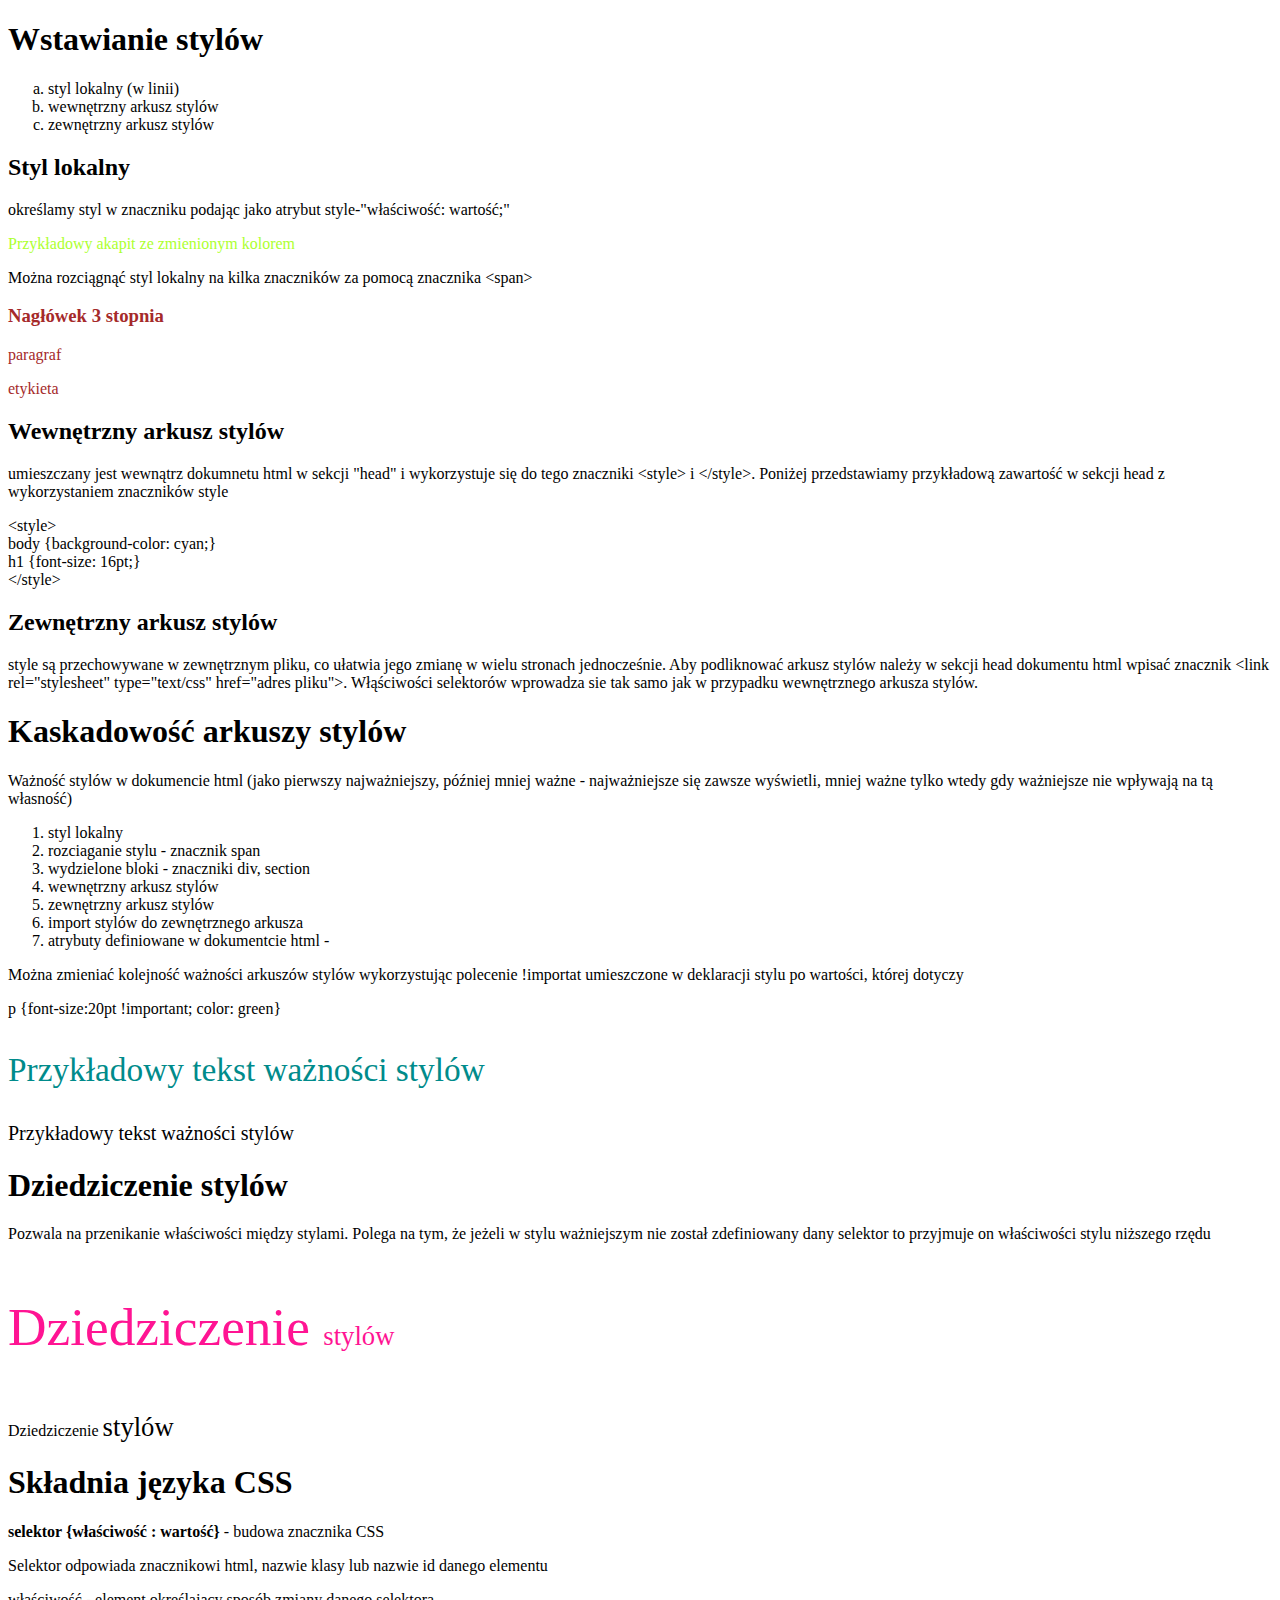
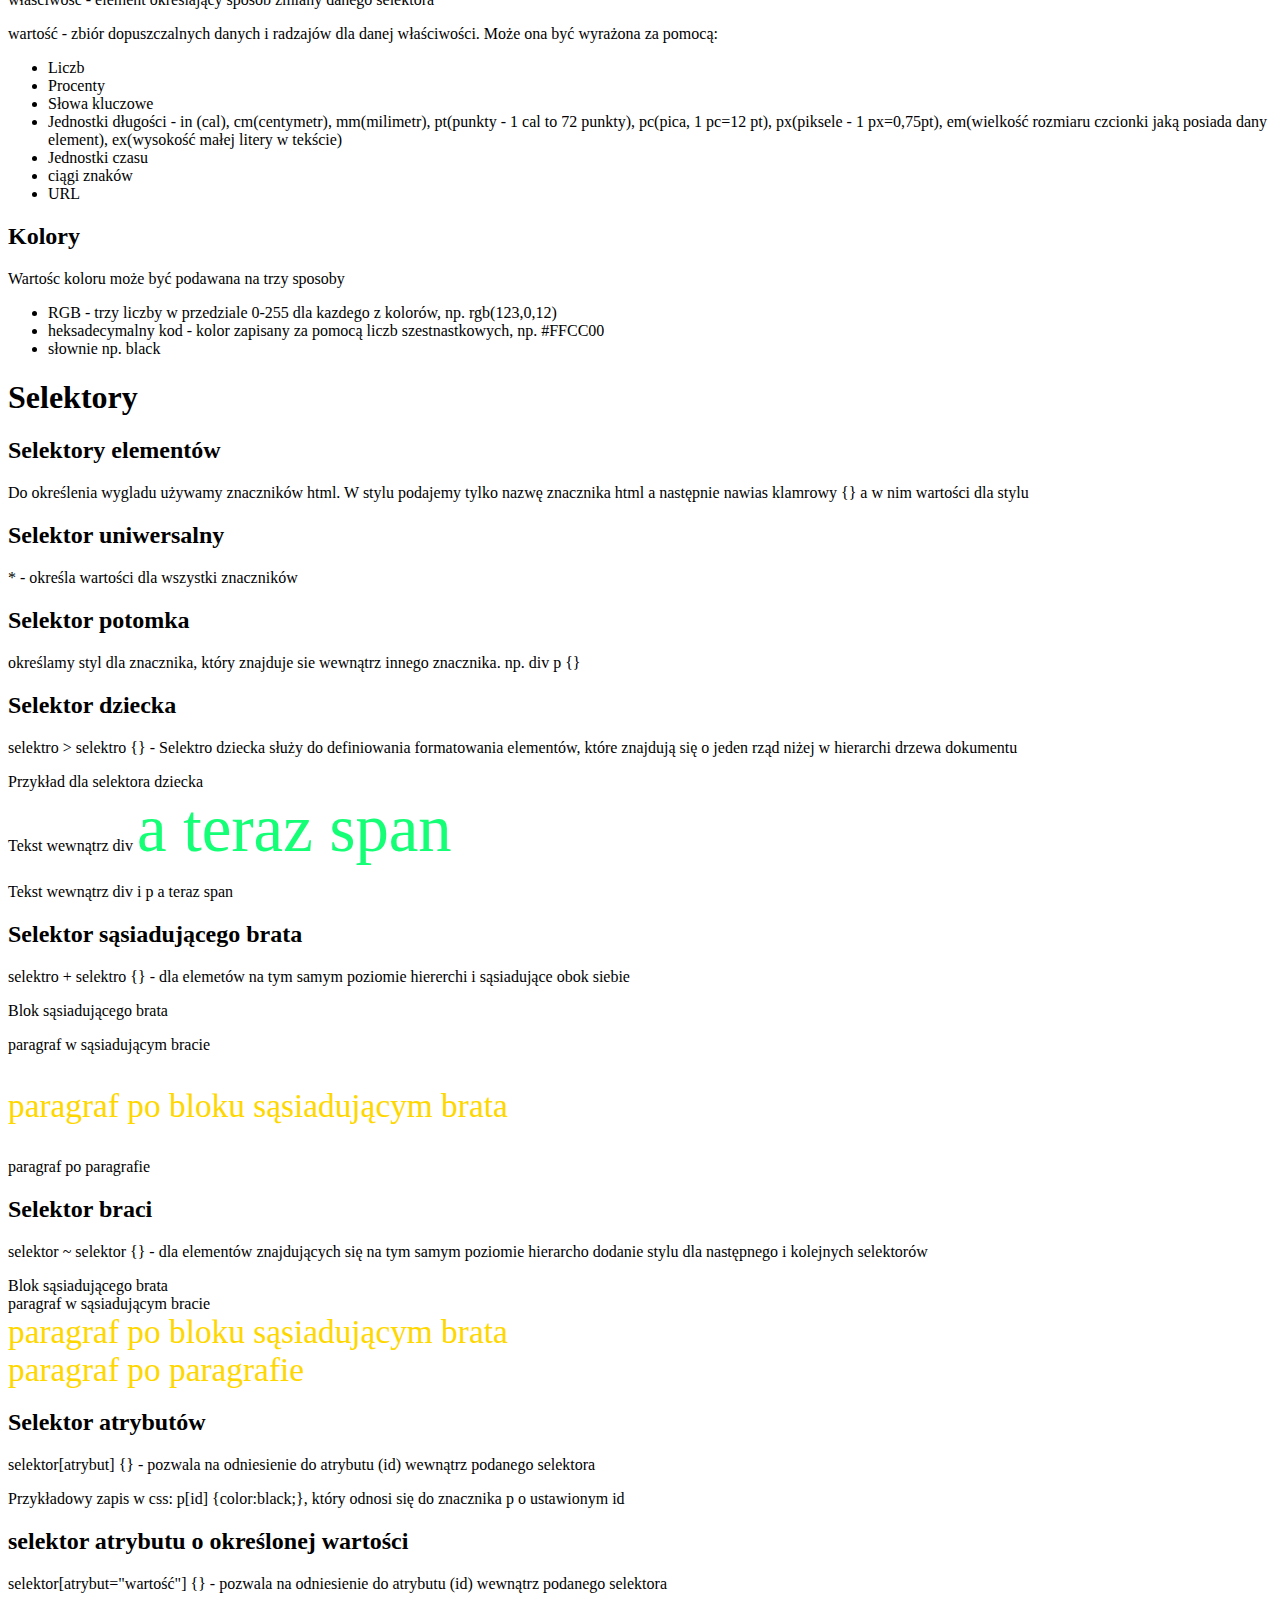
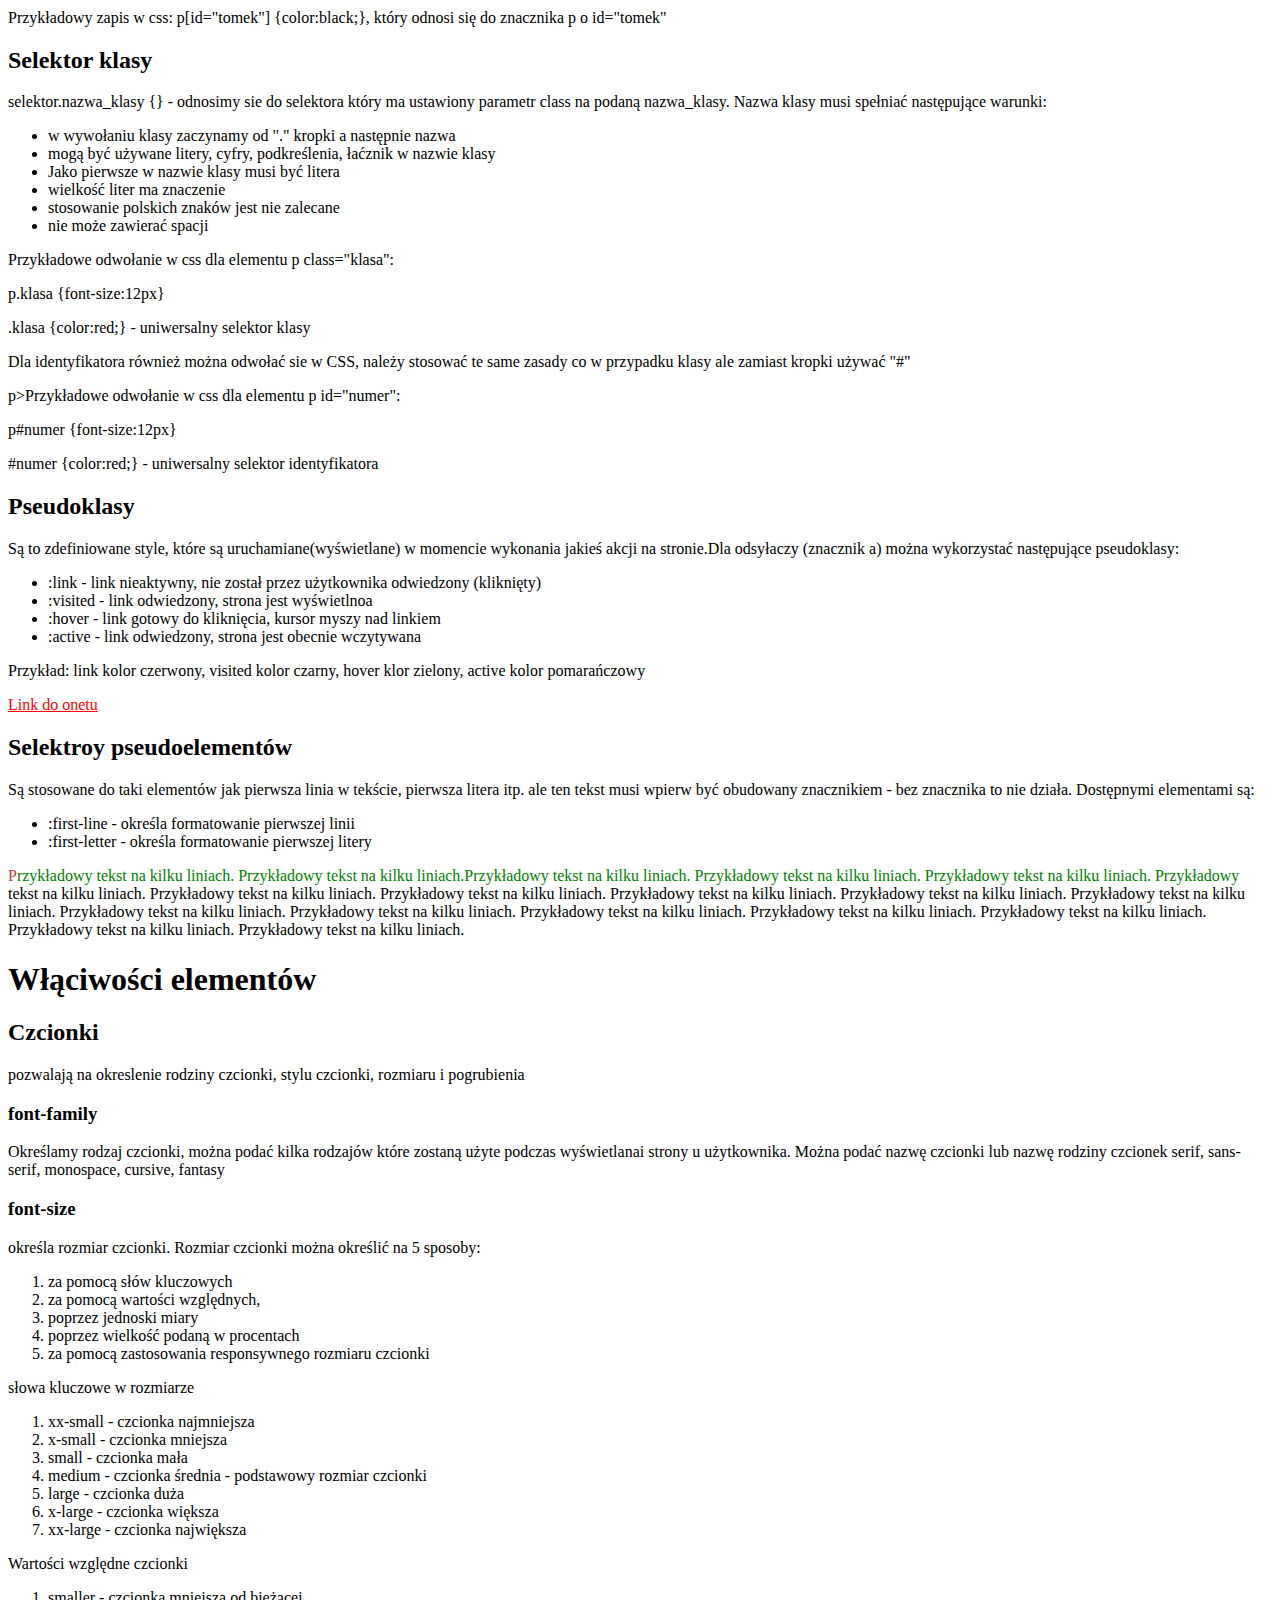
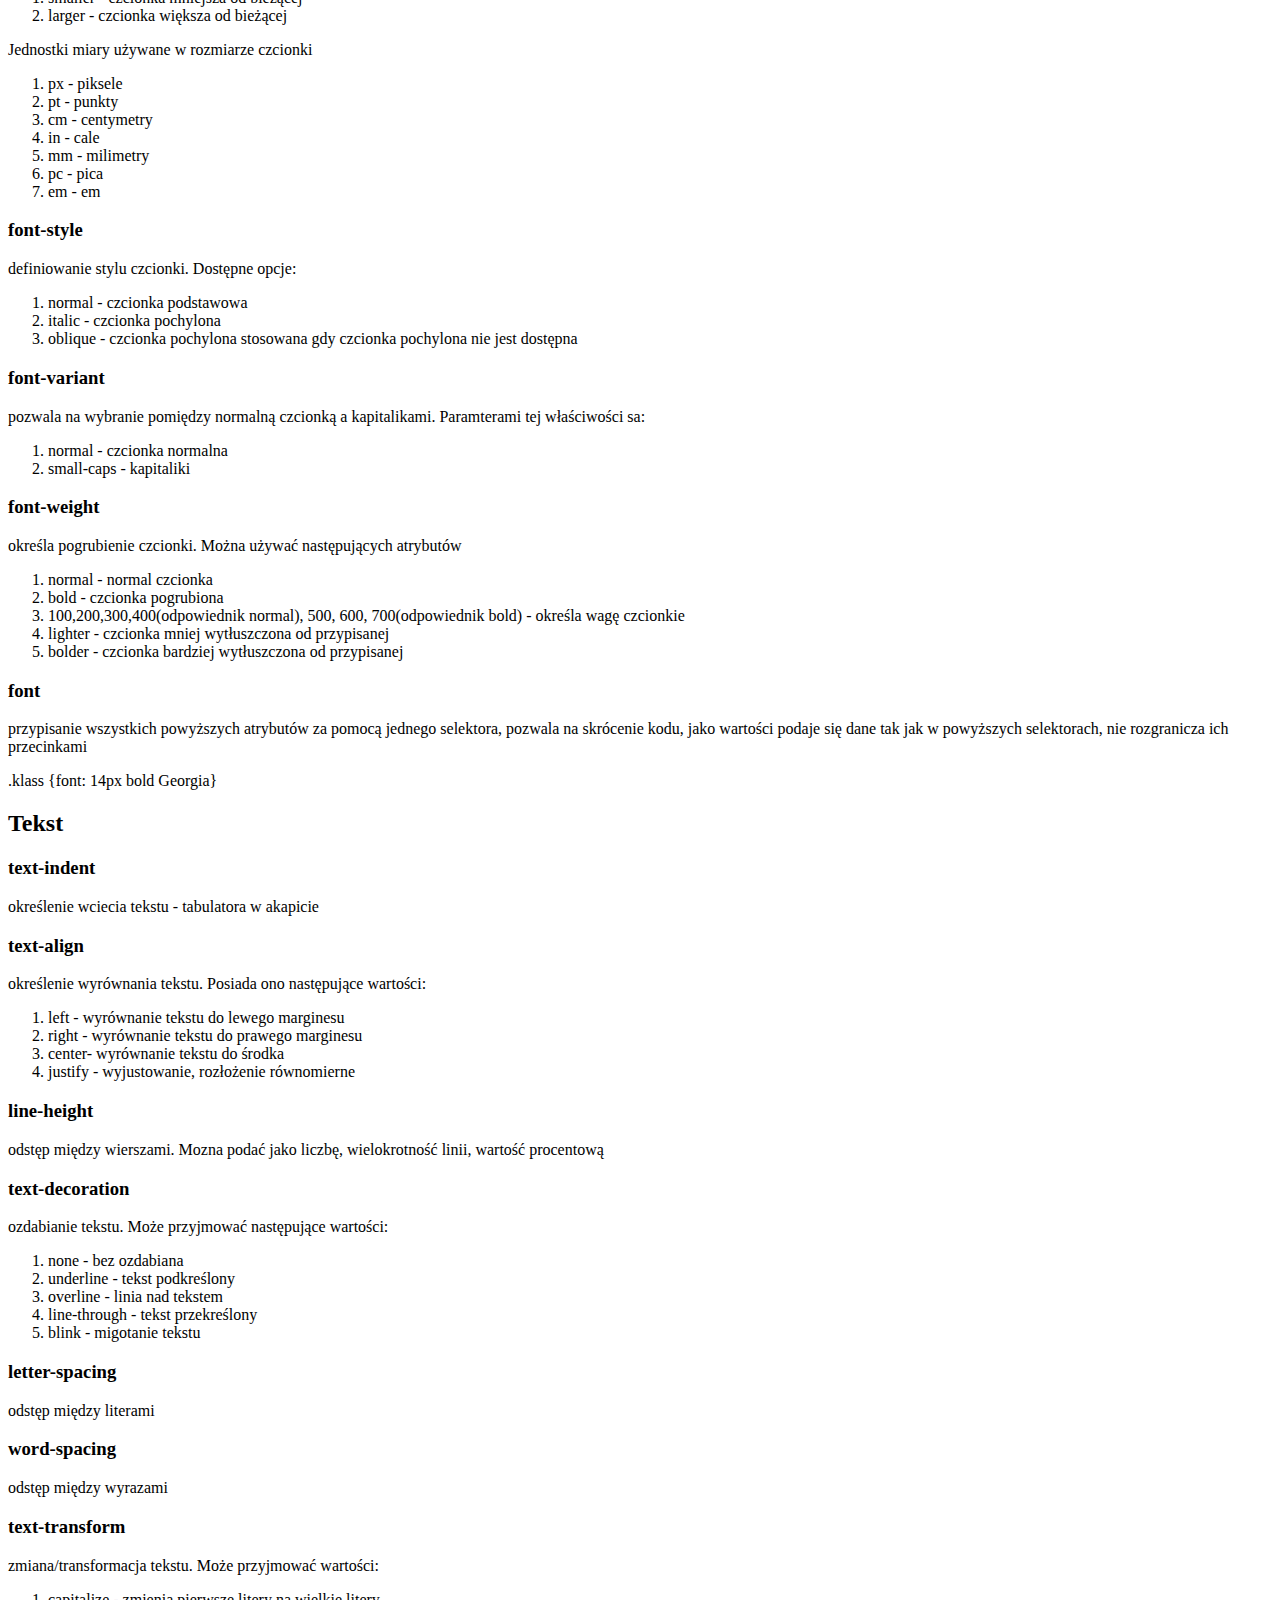
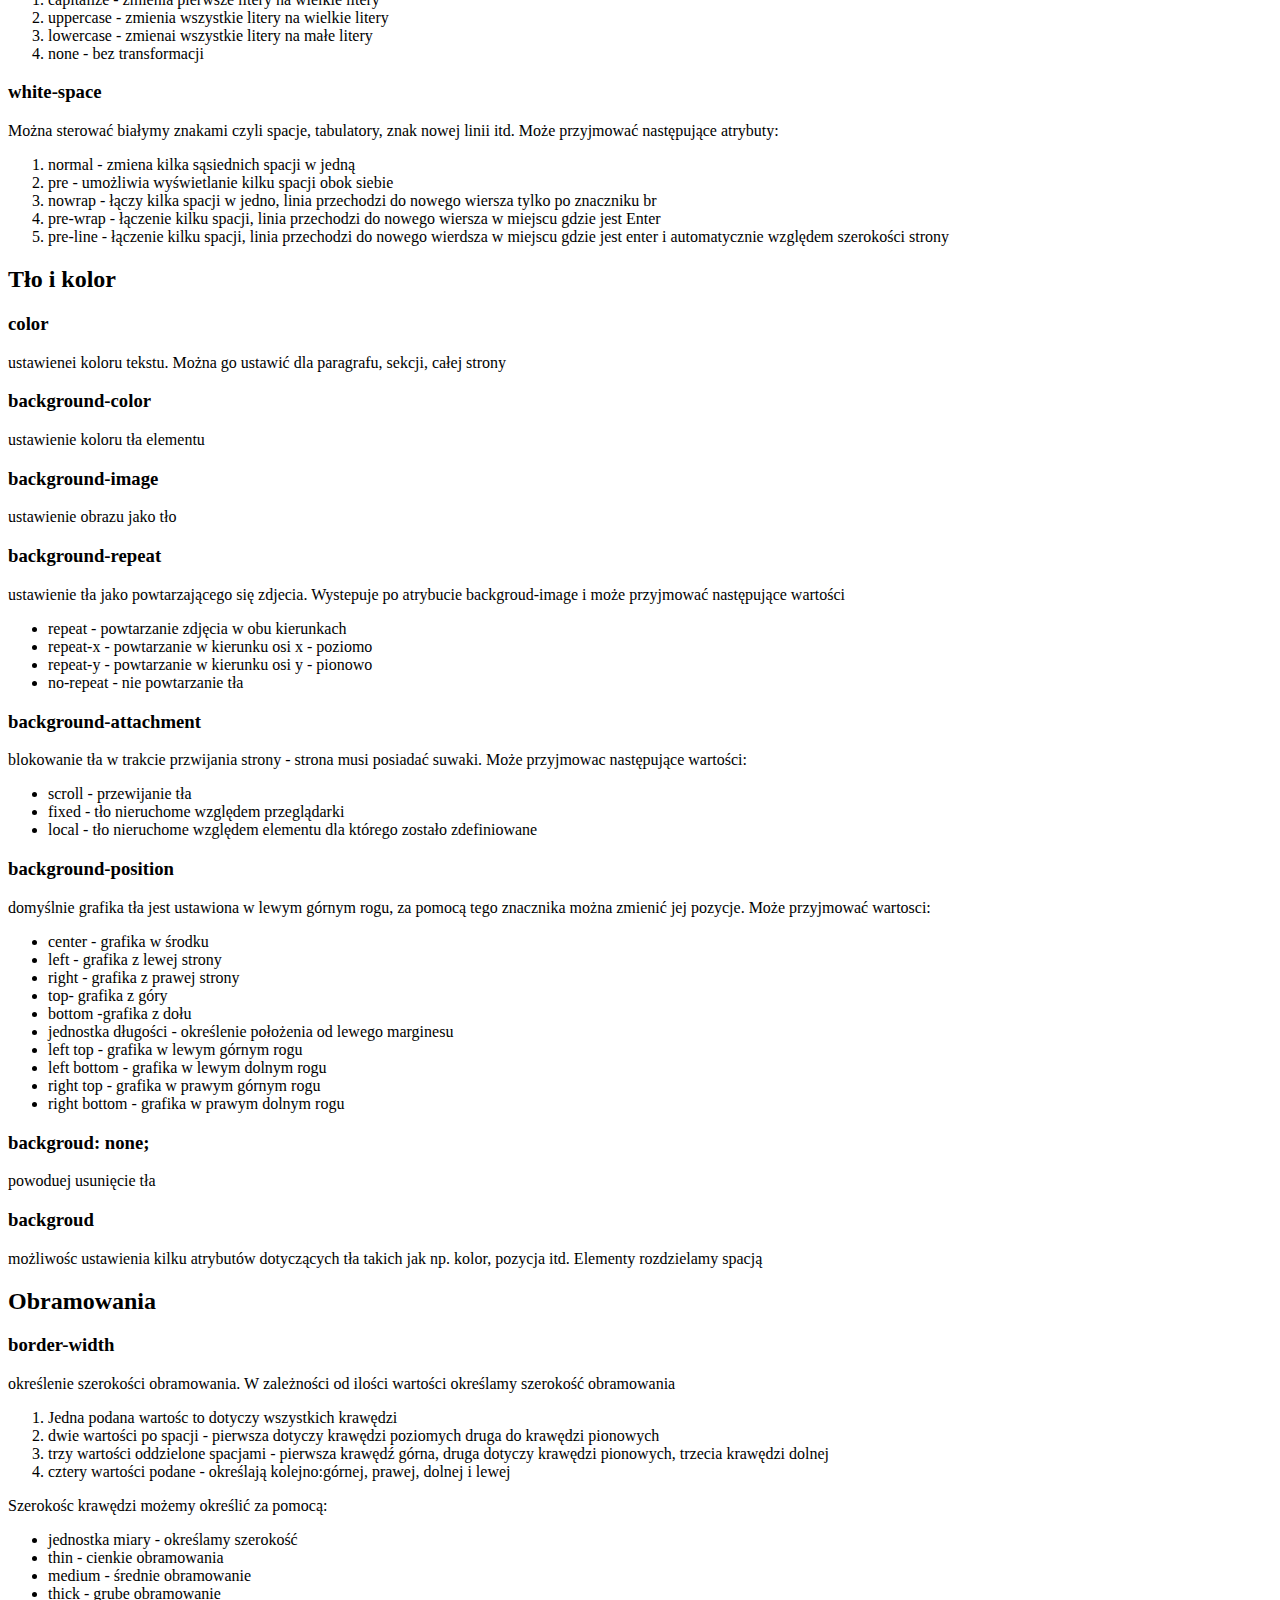
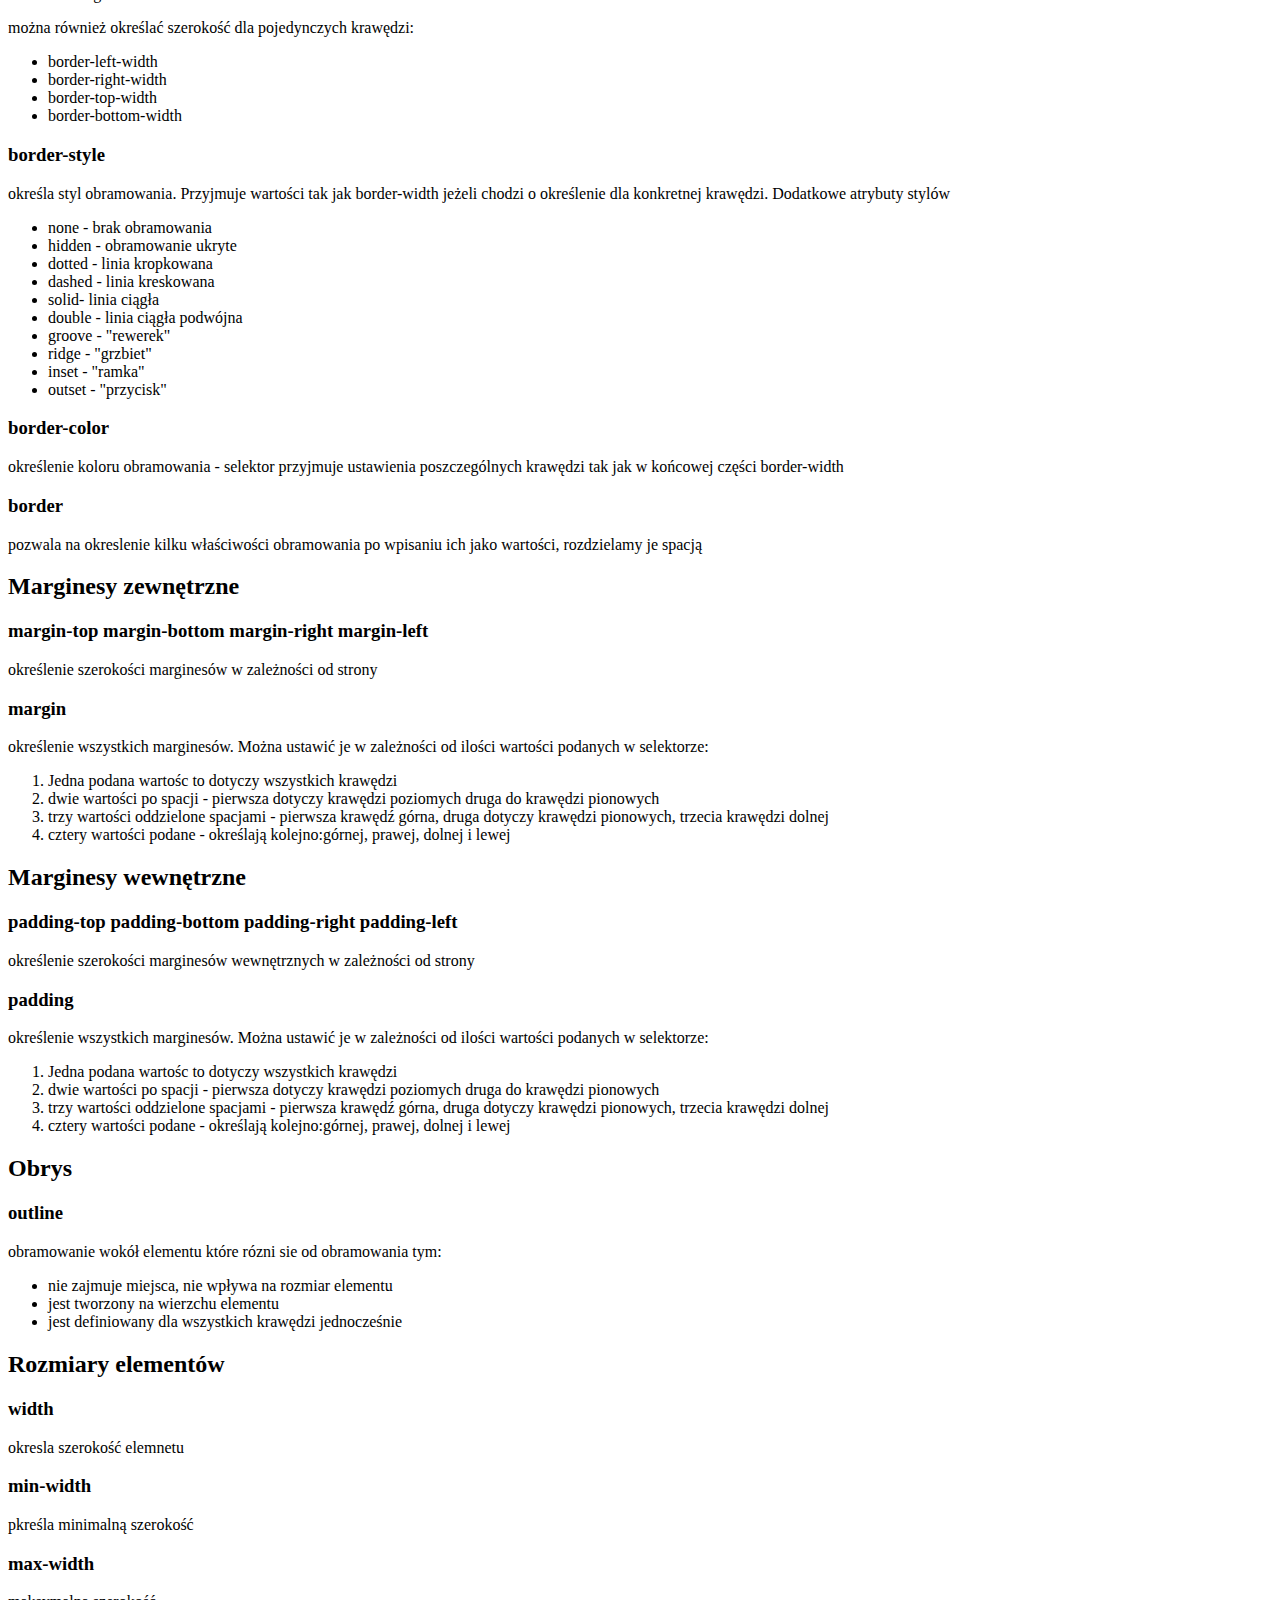
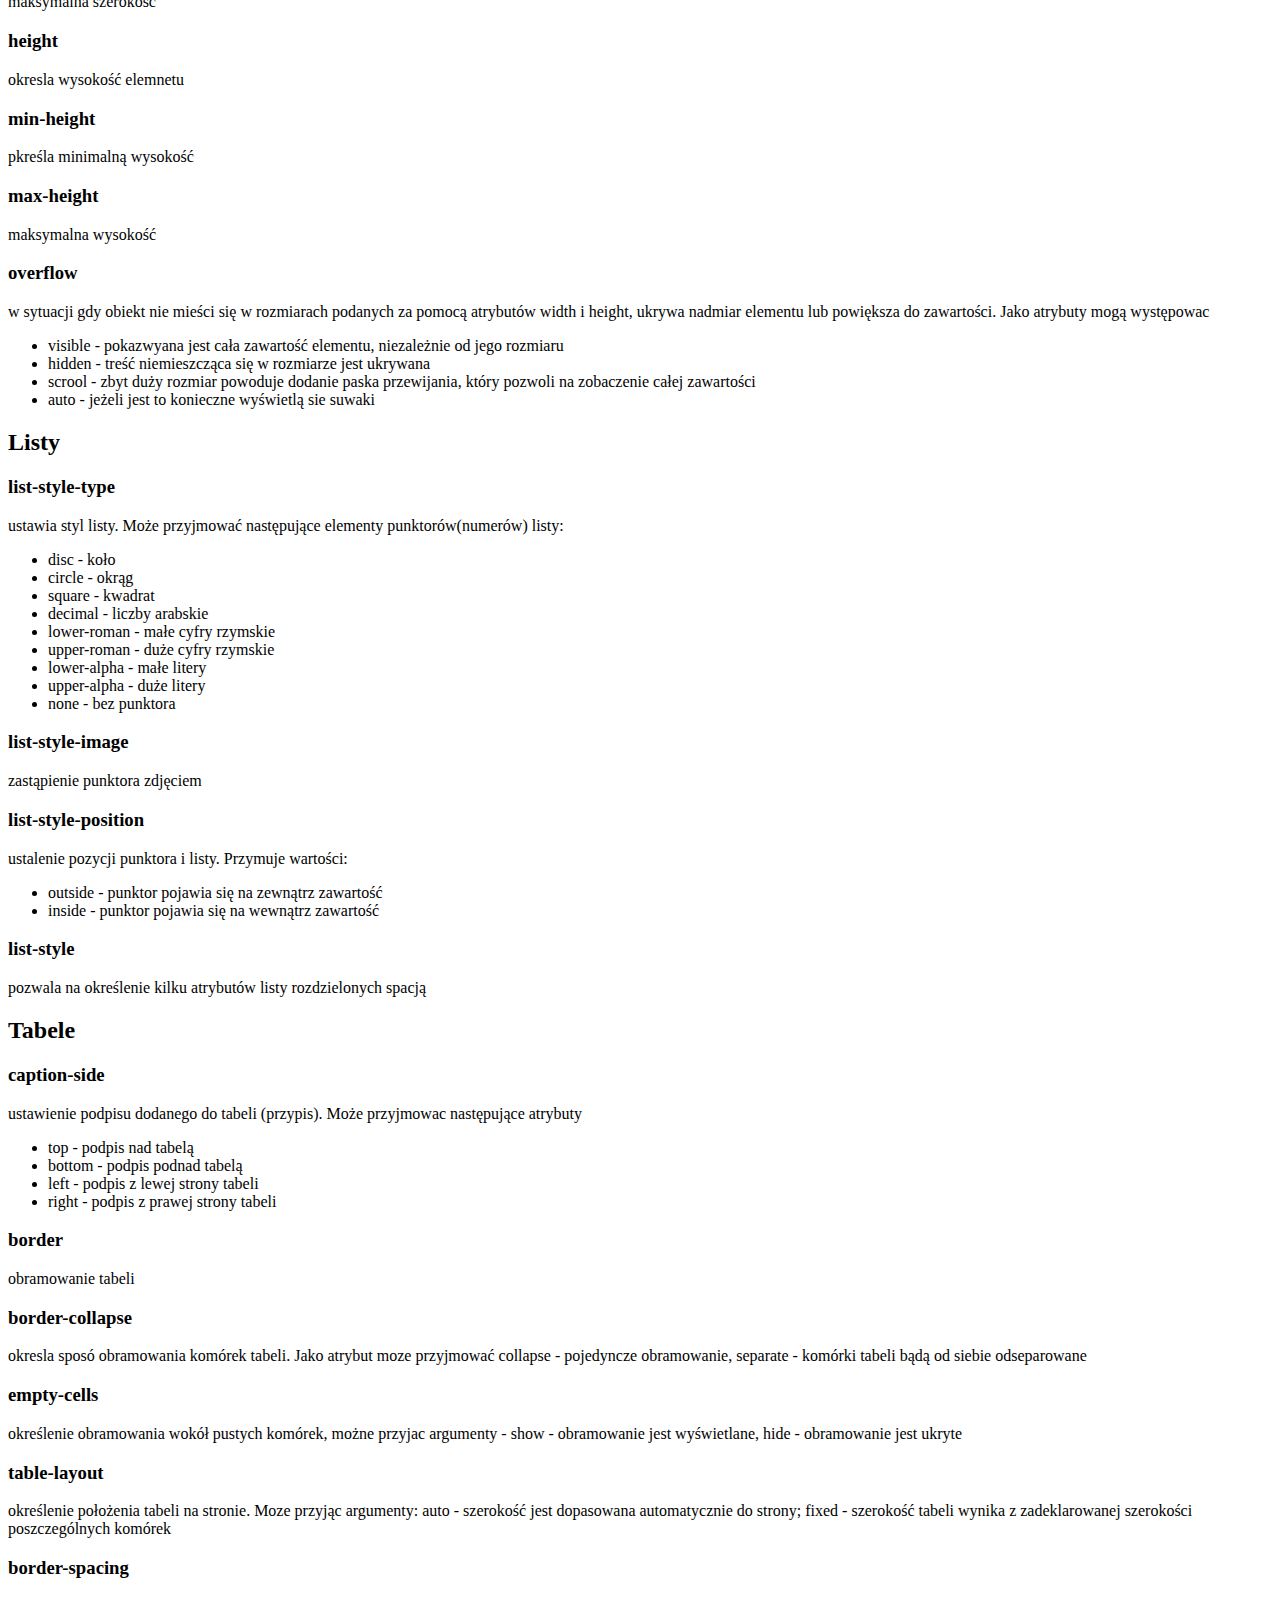
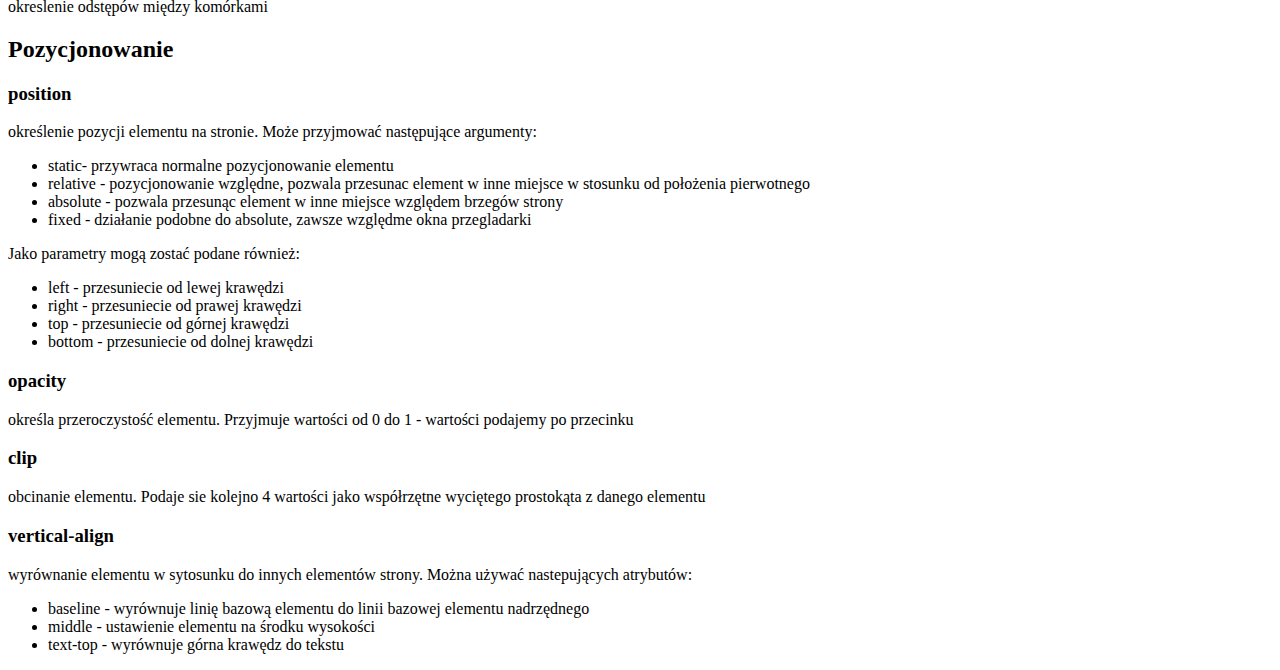
==== commit 832644ff: "css" ====
--- a/znacznikiCSS/index.html
+++ b/znacznikiCSS/index.html
@@ -406,7 +406,99 @@
         <li>nie zajmuje miejsca, nie wpływa na rozmiar elementu</li>
         <li>jest tworzony na wierzchu elementu</li>
         <li>jest definiowany dla wszystkich krawędzi jednocześnie</li>
-
-    </ul>
+    </ul>
+    <h2>Rozmiary elementów</h2>
+    <h3>width</h3>
+    <p>okresla szerokość elemnetu</p>
+    <h3>min-width</h3>
+    <p>pkreśla minimalną szerokość</p>
+    <h3>max-width</h3>
+    <p>maksymalna szerokość</p>
+    <h3>height</h3>
+    <p>okresla wysokość elemnetu</p>
+    <h3>min-height</h3>
+    <p>pkreśla minimalną wysokość</p>
+    <h3>max-height</h3>
+    <p>maksymalna wysokość</p>
+    <h3>overflow</h3>
+    <p>w sytuacji gdy obiekt nie mieści się w rozmiarach podanych za pomocą atrybutów width i height, ukrywa nadmiar elementu lub powiększa do zawartości. Jako atrybuty mogą występowac</p>
+    <ul>
+        <li>visible - pokazwyana jest cała zawartość elementu, niezależnie od jego rozmiaru</li>
+        <li>hidden - treść niemieszcząca się w rozmiarze jest ukrywana</li>
+        <li>scrool - zbyt duży rozmiar powoduje dodanie paska przewijania, który pozwoli na zobaczenie całej zawartości</li>
+        <li>auto - jeżeli jest to konieczne wyświetlą sie suwaki</li>
+    </ul>
+    <h2>Listy</h2>
+    <h3>list-style-type</h3>
+    <p> ustawia styl listy. Może przyjmować następujące elementy punktorów(numerów) listy:</p>
+    <ul>
+        <li>disc - koło</li>
+        <li>circle - okrąg</li>
+        <li>square - kwadrat</li>
+        <li>decimal - liczby arabskie</li>
+        <li>lower-roman - małe cyfry rzymskie</li>
+        <li>upper-roman - duże cyfry rzymskie</li>
+        <li>lower-alpha - małe litery</li>
+        <li>upper-alpha - duże litery</li>
+        <li>none - bez punktora</li>
+    </ul>
+    <h3>list-style-image</h3>
+    <p>zastąpienie punktora zdjęciem</p>
+    <h3>list-style-position</h3>
+    <p> ustalenie pozycji punktora i listy. Przymuje wartości:</p>
+    <ul>
+        <li>outside - punktor pojawia się na zewnątrz zawartość</li>
+        <li>inside - punktor pojawia się na wewnątrz zawartość</li>
+    </ul>
+    <h3>list-style</h3>
+    <p>pozwala na określenie kilku atrybutów listy rozdzielonych spacją</p>
+    <h2>Tabele</h2>
+    <h3>caption-side</h3>
+    <p>ustawienie podpisu dodanego do tabeli (przypis). Może przyjmowac następujące atrybuty</p>
+    <ul>
+        <li>top - podpis nad tabelą</li>
+        <li>bottom - podpis podnad tabelą</li>
+        <li>left - podpis z lewej strony tabeli</li>
+        <li>right - podpis z prawej strony tabeli</li>
+    </ul>
+    <h3>border</h3>
+    <p>obramowanie tabeli</p>
+    <h3>border-collapse</h3>
+    <p>okresla sposó obramowania komórek tabeli. Jako atrybut moze przyjmować collapse - pojedyncze obramowanie, separate - komórki tabeli bądą od siebie odseparowane</p>
+    <h3>empty-cells</h3>
+    <p>określenie obramowania wokół pustych komórek, możne przyjac argumenty - show - obramowanie jest wyświetlane, hide - obramowanie jest ukryte</p>
+    <h3>table-layout</h3>
+    <p>określenie położenia tabeli na stronie. Moze przyjąc argumenty: auto - szerokość jest dopasowana automatycznie do strony; fixed - szerokość tabeli wynika z zadeklarowanej szerokości poszczególnych komórek</p>
+    <h3>border-spacing</h3>
+    <p>okreslenie odstępów między komórkami</p>
+    <h2>Pozycjonowanie</h2>
+    <h3>position</h3>
+    <p>określenie pozycji elementu na stronie. Może przyjmować następujące argumenty:</p>
+    <ul>
+        <li>static- przywraca normalne pozycjonowanie elementu</li>
+        <li>relative - pozycjonowanie względne, pozwala przesunac element  w inne miejsce w stosunku od położenia pierwotnego</li>
+        <li>absolute - pozwala przesunąc element w inne miejsce względem brzegów strony</li>
+        <li>fixed - działanie podobne do absolute, zawsze względme okna przegladarki</li>
+    </ul>
+    <p>Jako parametry mogą zostać podane również:</p>
+    <ul>
+        <li>left - przesuniecie od lewej krawędzi</li>
+        <li>right - przesuniecie od prawej krawędzi</li>
+        <li>top - przesuniecie od górnej krawędzi</li>
+        <li>bottom - przesuniecie od dolnej krawędzi</li>
+    </ul>
+    <h3>opacity</h3>
+    <p>określa przeroczystość elementu. Przyjmuje wartości od 0 do 1 - wartości podajemy po przecinku</p>
+    <h3>clip</h3>
+    <p>obcinanie elementu. Podaje sie kolejno 4 wartości jako współrzętne wyciętego prostokąta z danego elementu</p>
+    <h3>vertical-align</h3>
+    <p>wyrównanie elementu w sytosunku do innych elementów strony. Można używać nastepujących atrybutów:</p>
+    <ul>
+        <li>baseline - wyrównuje linię bazową elementu do linii bazowej elementu nadrzędnego</li>
+        <li>middle - ustawienie elementu na środku wysokości</li>
+        <li>text-top - wyrównuje górna krawędz do tekstu</li>
+    </ul>
+</body>
+</body>
 </body>
 </html>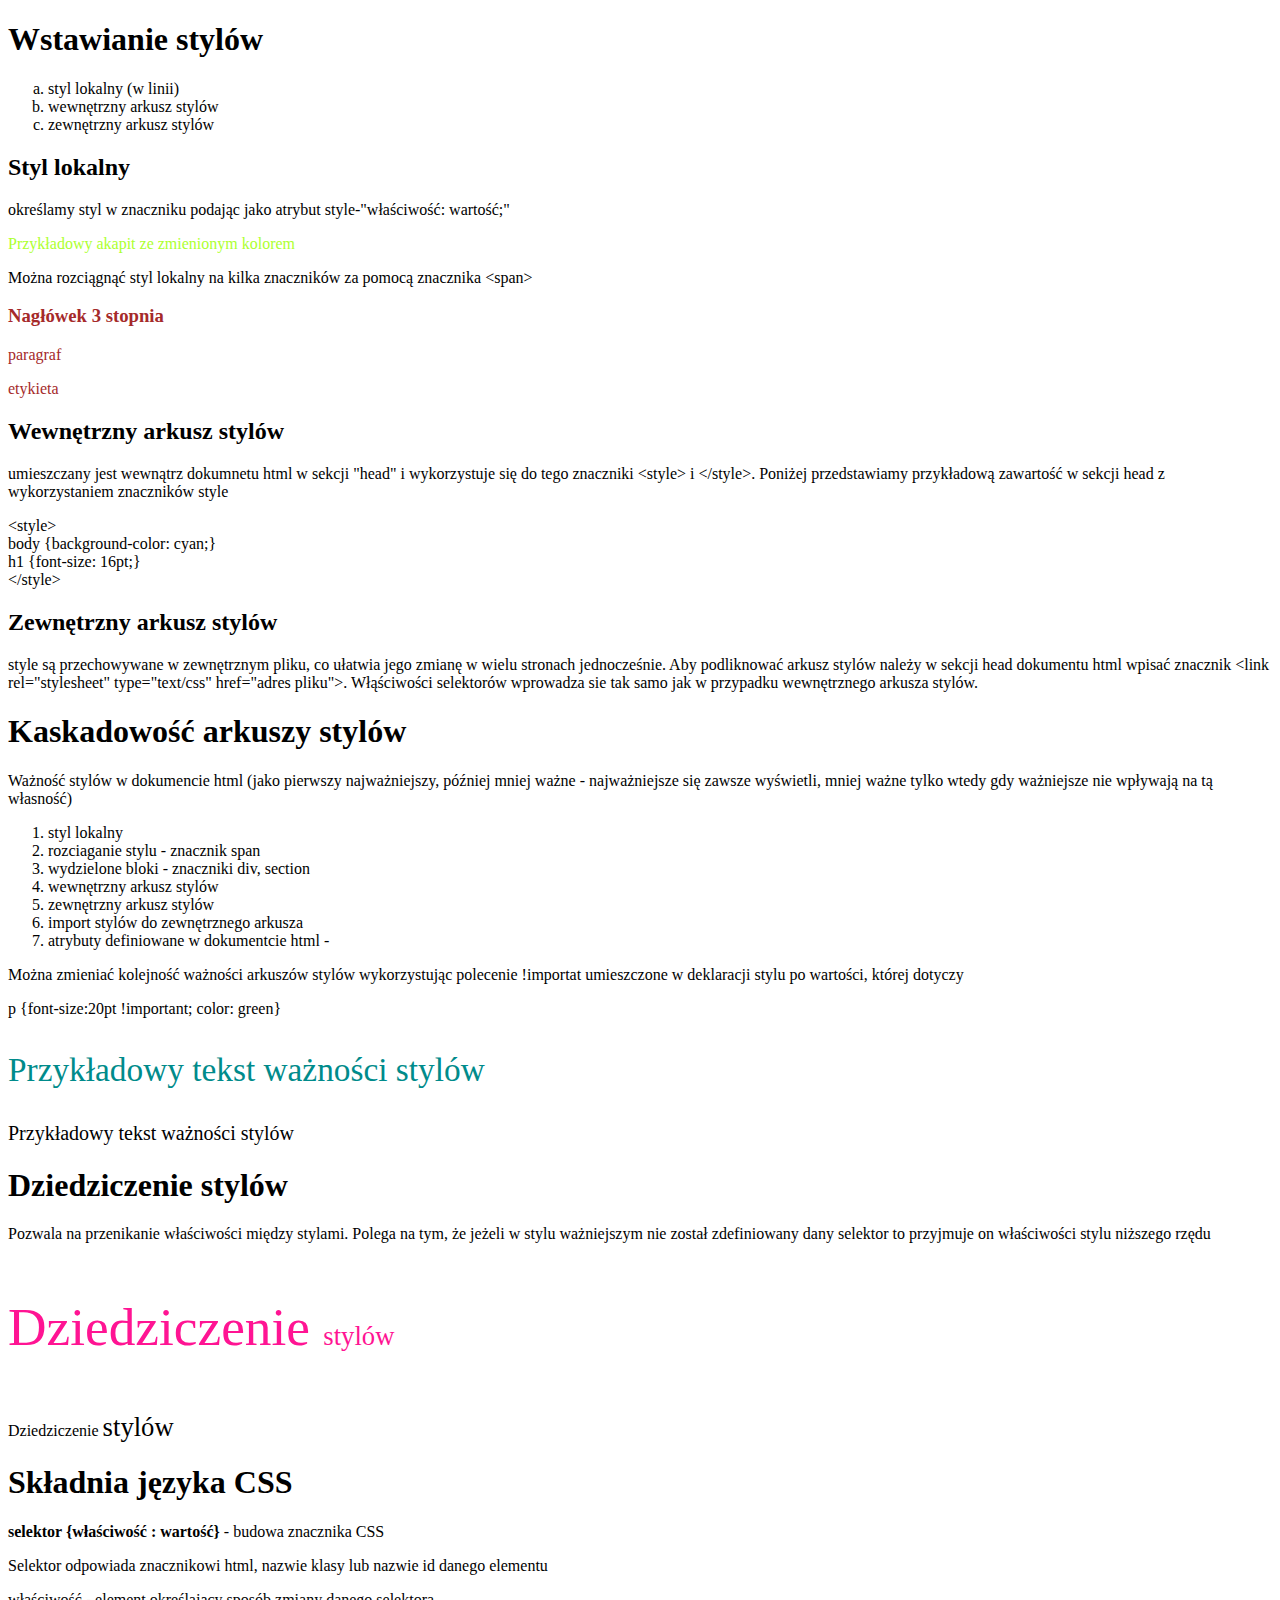
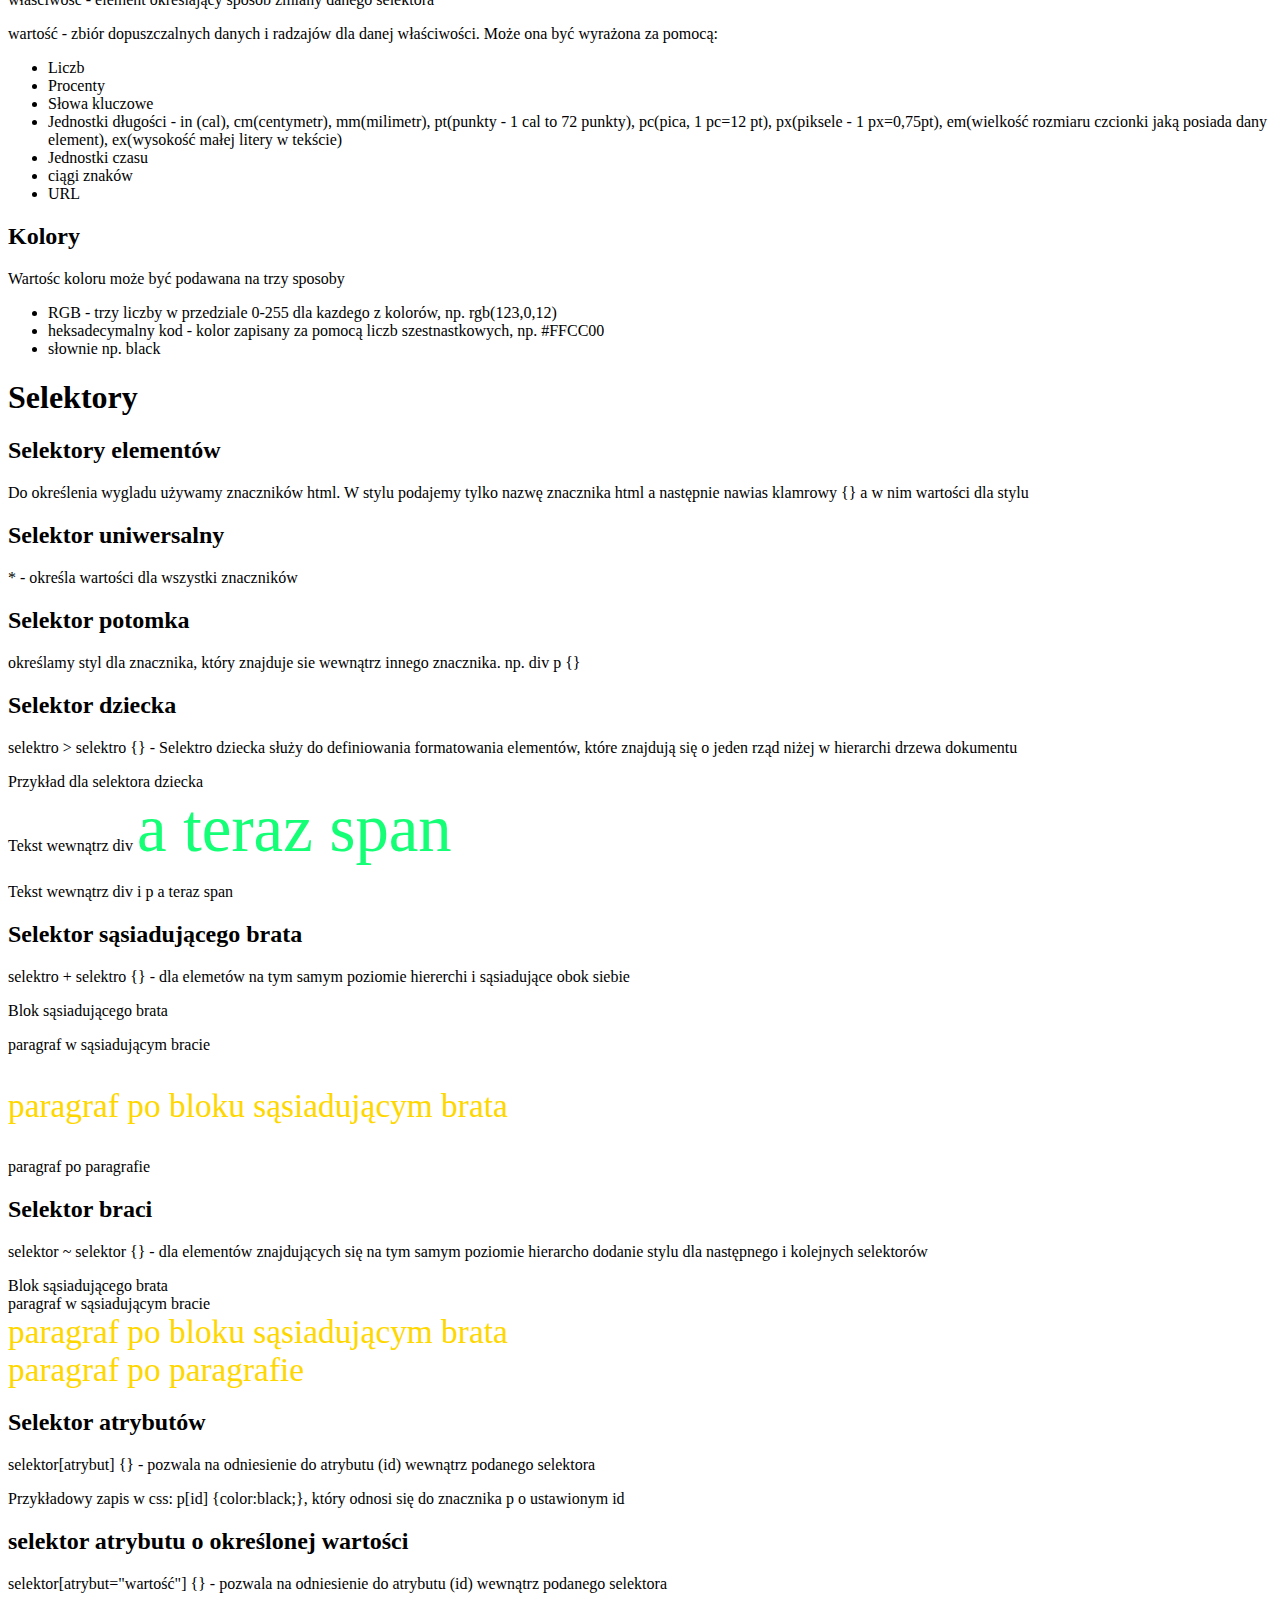
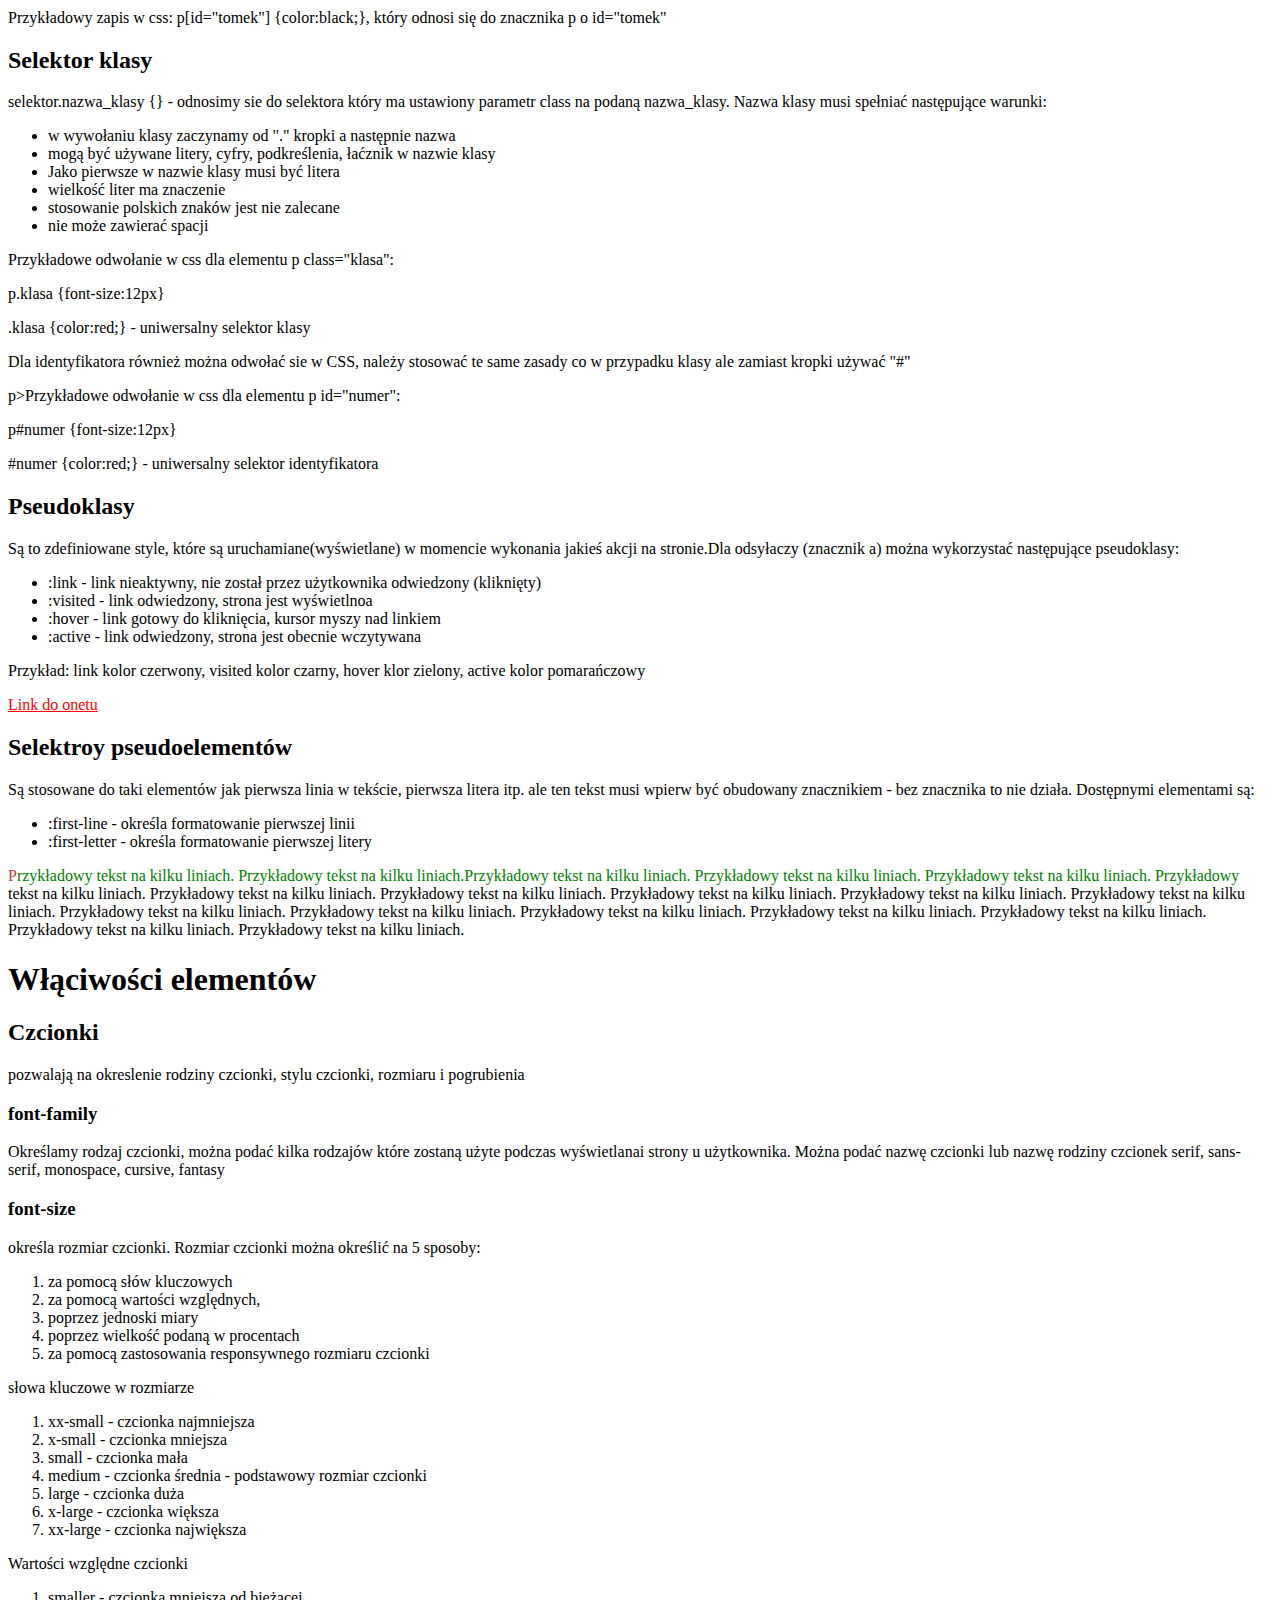
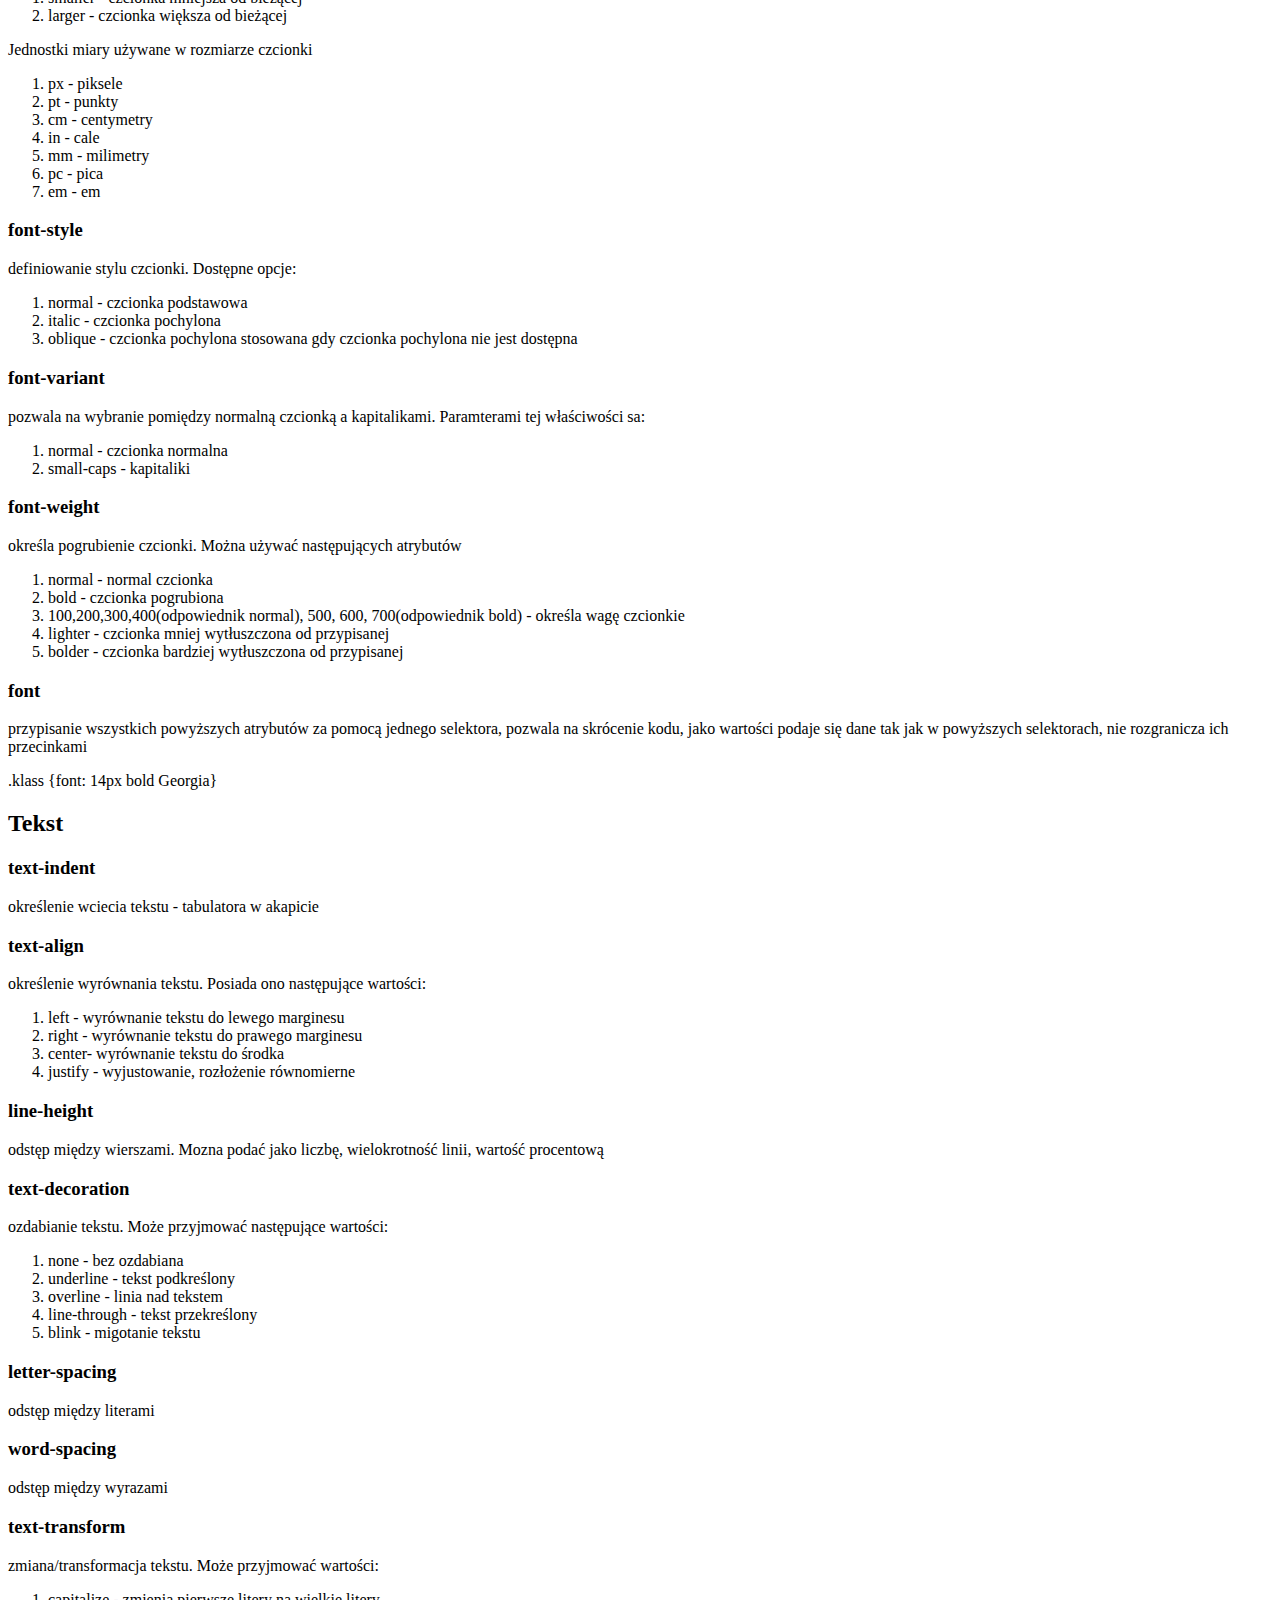
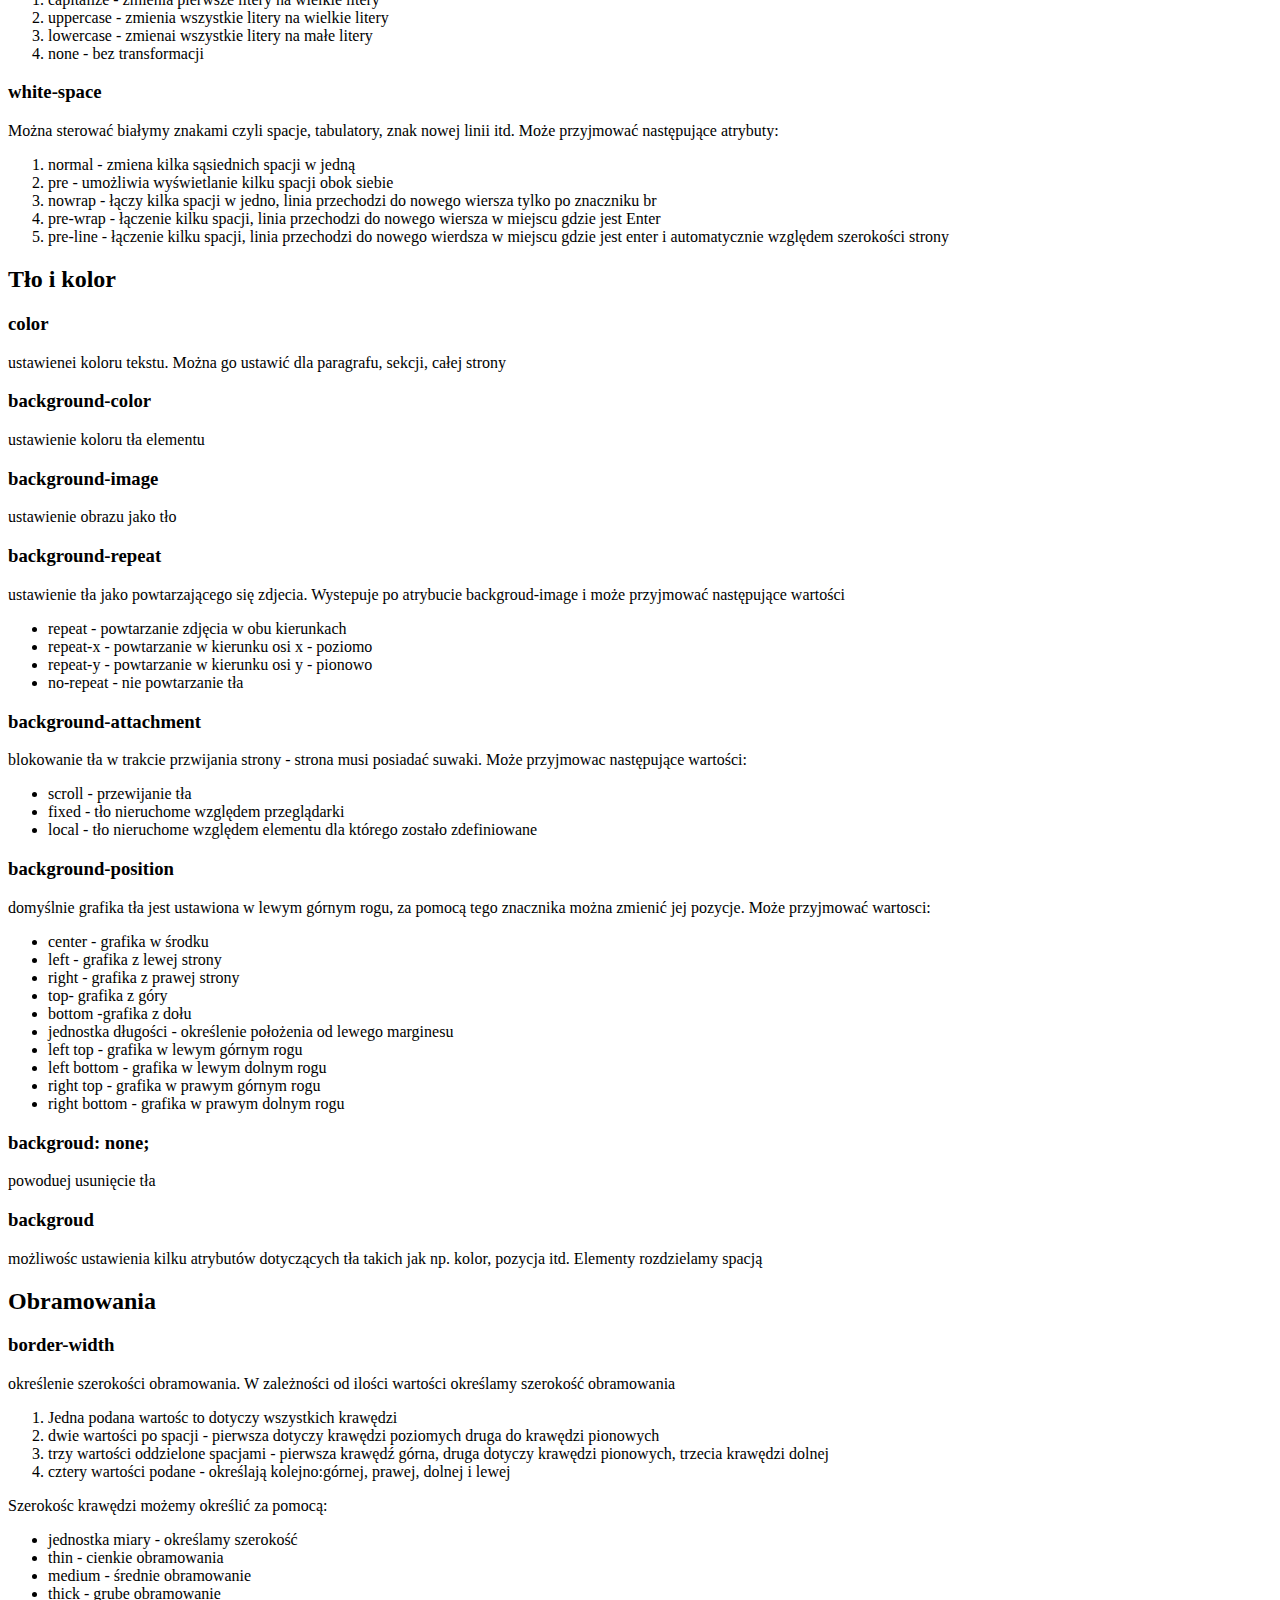
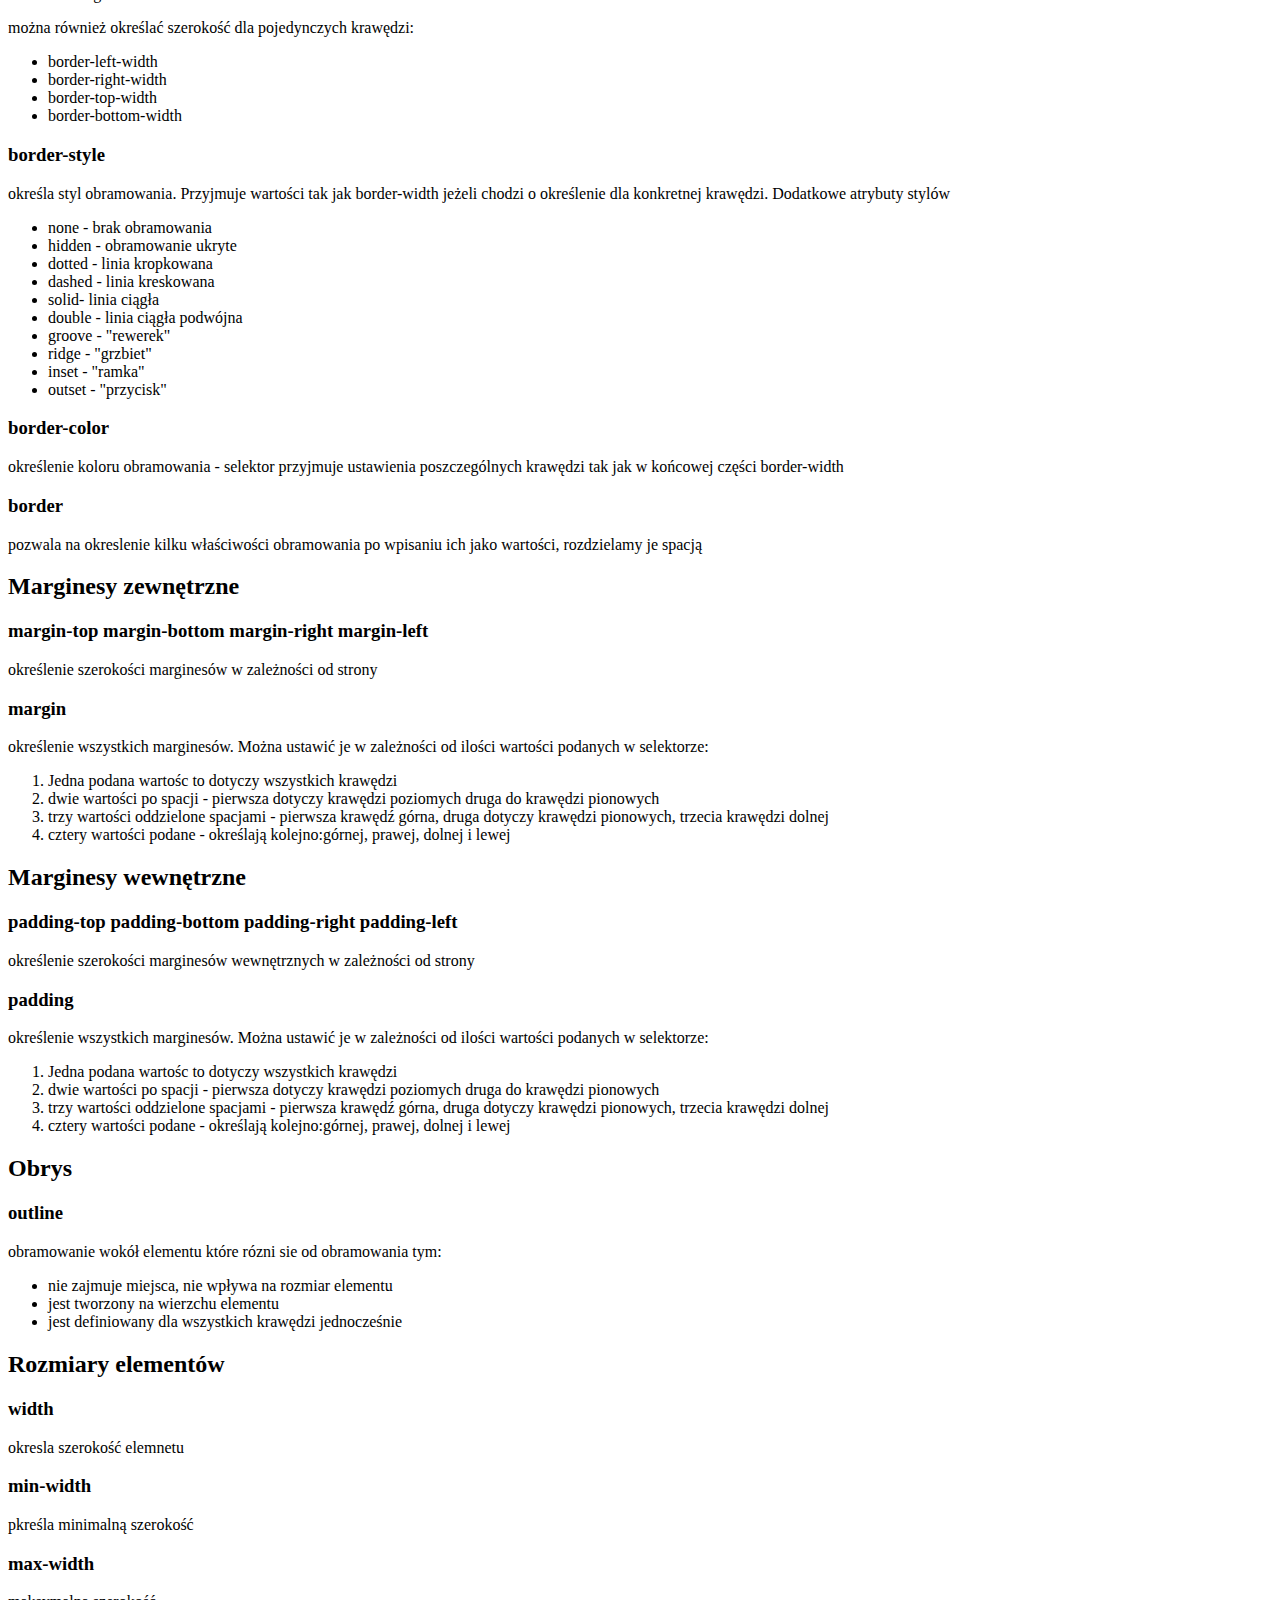
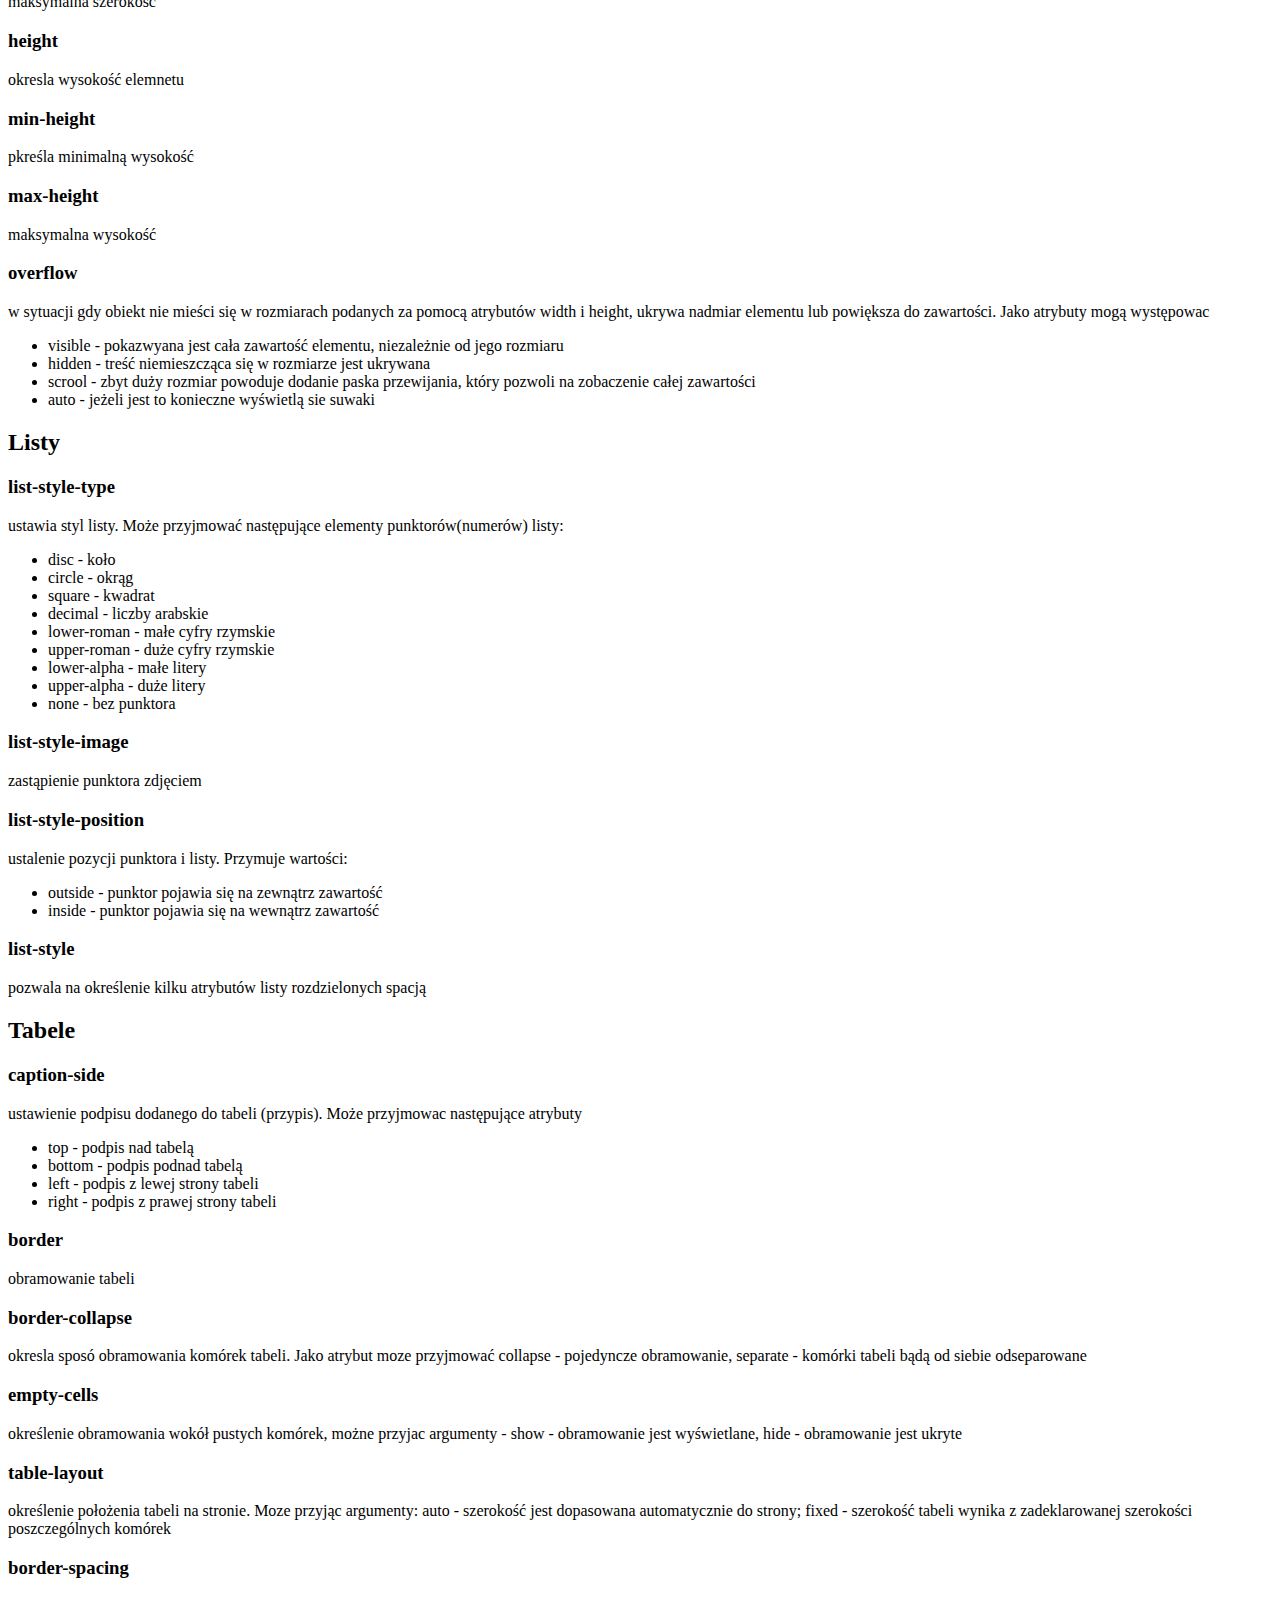
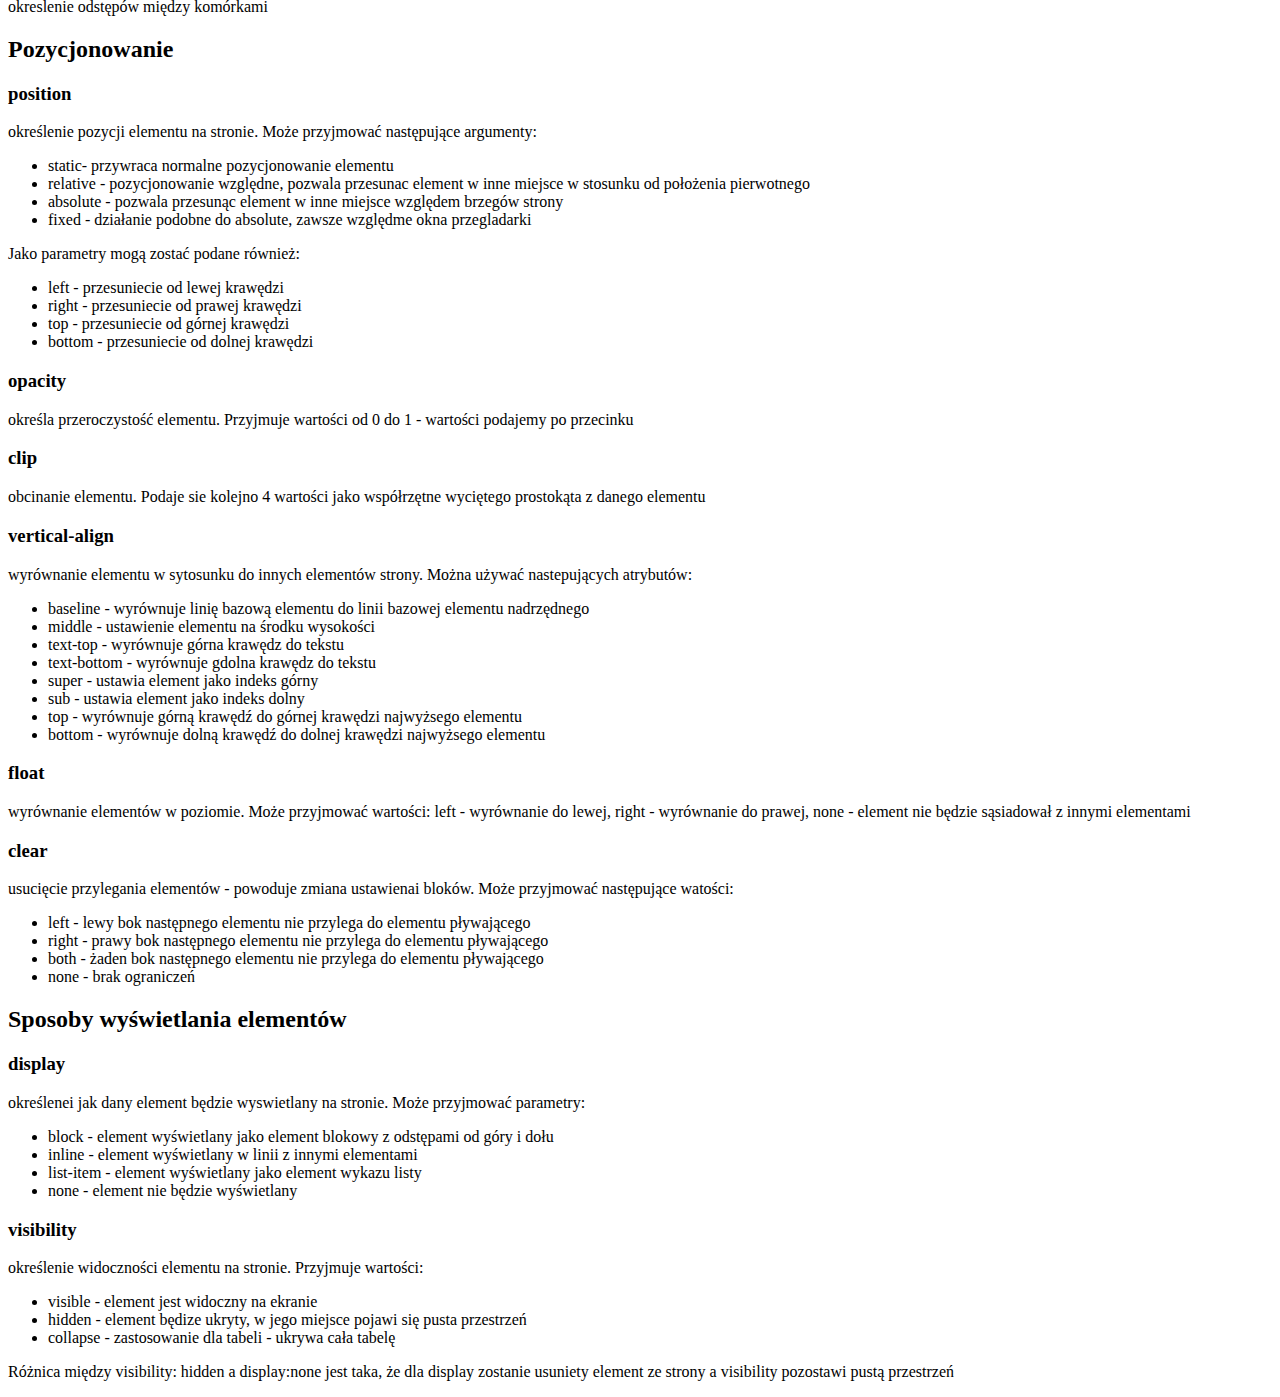
==== commit 1ffc368d: "css ready" ====
--- a/znacznikiCSS/index.html
+++ b/znacznikiCSS/index.html
@@ -497,7 +497,39 @@
         <li>baseline - wyrównuje linię bazową elementu do linii bazowej elementu nadrzędnego</li>
         <li>middle - ustawienie elementu na środku wysokości</li>
         <li>text-top - wyrównuje górna krawędz do tekstu</li>
-    </ul>
+        <li>text-bottom - wyrównuje gdolna krawędz do tekstu</li>
+        <li>super - ustawia element jako indeks górny</li>
+        <li>sub - ustawia element jako indeks dolny</li>
+        <li>top - wyrównuje górną krawędź do górnej krawędzi najwyżsego elementu</li>
+        <li>bottom - wyrównuje dolną krawędź do dolnej krawędzi najwyżsego elementu</li>
+    </ul>
+    <h3>float</h3>
+    <p>wyrównanie elementów w poziomie. Może przyjmować wartości: left - wyrównanie do lewej, right - wyrównanie do prawej, none - element nie będzie sąsiadował z innymi elementami</p>
+    <h3>clear</h3>
+    <p>usucięcie przylegania elementów - powoduje zmiana ustawienai bloków. Może przyjmować następujące watości:</p>
+    <ul>
+        <li>left - lewy bok następnego elementu nie przylega do elementu pływającego</li>
+        <li>right - prawy bok następnego elementu nie przylega do elementu pływającego</li>
+        <li>both - żaden bok następnego elementu nie przylega do elementu pływającego</li>
+        <li>none - brak ograniczeń</li>
+    </ul>
+    <h2>Sposoby wyświetlania elementów</h2>
+    <h3>display</h3>
+    <p>określenei jak dany element będzie wyswietlany na stronie. Może przyjmować parametry:</p>
+    <ul>
+        <li>block - element wyświetlany jako element blokowy z odstępami od góry i dołu</li>
+        <li>inline - element wyświetlany w linii z innymi elementami</li>
+        <li>list-item - element wyświetlany jako element wykazu listy</li>
+        <li>none - element nie będzie wyświetlany</li>
+    </ul>
+    <h3>visibility</h3>
+    <p>określenie widoczności elementu na stronie. Przyjmuje wartości:</p>
+    <ul>
+        <li>visible - element jest widoczny na ekranie</li>
+        <li>hidden - element będize ukryty, w jego miejsce pojawi się pusta przestrzeń</li>
+        <li>collapse - zastosowanie dla tabeli - ukrywa cała tabelę</li>
+    </ul>
+    <p>Różnica między visibility: hidden a display:none jest taka, że dla display zostanie usuniety element ze strony a visibility pozostawi pustą przestrzeń</p>
 </body>
 </body>
 </body>
